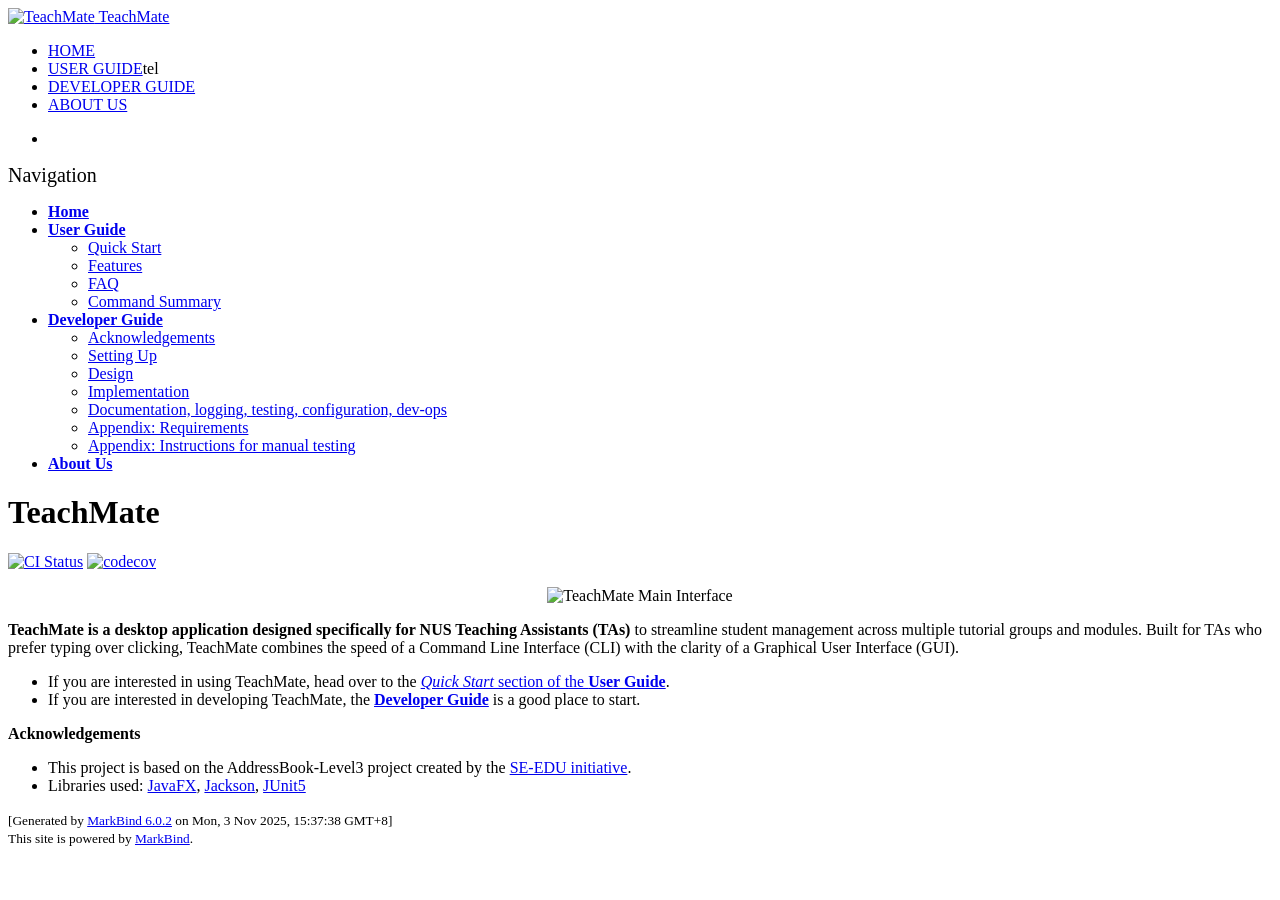
==== index.html @ dea648e4 "deploy: 213fd456de14f2086a02ad68d8ac7bf69eefdb68" ====
<!DOCTYPE html>
<html>
<head>
    <meta charset="utf-8">
    <meta http-equiv="X-UA-Compatible" content="IE=edge">
    <meta name="generator" content="MarkBind 6.0.2">
    <meta name="viewport" content="width=device-width, initial-scale=1"><title>Teachmate - AddressBook Level-3</title> <link rel="stylesheet" href="/tp/markbind/css/bootstrap.min.css"> <link rel="stylesheet" href="/tp/markbind/fontawesome/css/all.min.css"> <link rel="stylesheet" href="/tp/markbind/glyphicons/css/bootstrap-glyphicons.min.css"><link rel="stylesheet" href="/tp/markbind/css/codeblock-light.min.css"><link rel="stylesheet" href="/tp/markbind/css/markbind.min.css"><link rel="stylesheet" href="/tp/plugins/markbind-plugin-anchors/markbind-plugin-anchors.css"><link rel="stylesheet" href="/tp/plugins/markbind-plugin-tree/markbind-plugin-tree.css">
    
  <!-- Use head-top and head-bottom tags to insert content into the HTML <head> tag -->
  <link rel="stylesheet" href="/tp/stylesheets/main.css">
<link rel="icon" href="/tp/images/SeEduLogo.png"></head>
<script>
  const baseUrl = '/tp'
</script>
<body >
<div id="app"><!--[--><header sticky><div data-v-2dc82f13><nav class="navbar navbar-expand-md d-print-none navbar-dark bg-dark" data-v-2dc82f13><div class="container-fluid" data-v-2dc82f13><div class="navbar-left" data-v-2dc82f13><!--[--><a href="/tp/index.html" title="Home" class="navbar-brand"><img src="/tp/images/SeEduLogo.png" height="20" alt="TeachMate">
      TeachMate
    </a><!--]--></div><div class="navbar-default" data-v-2dc82f13><ul class="navbar-nav me-auto mt-2 mt-lg-0" data-v-2dc82f13><!--[--> <li><a highlight-on="exact" href="/tp/index.html" class="nav-link">HOME</a></li> <li><a highlight-on="sibling-or-child" href="/tp/UserGuide.html" class="nav-link">USER GUIDE</a>tel
    </li> <li><a highlight-on="sibling-or-child" href="/tp/DeveloperGuide.html" class="nav-link">DEVELOPER GUIDE</a></li> <li><a highlight-on="exact" href="/tp/AboutUs.html" class="nav-link">ABOUT US</a></li>  <!--]--></ul></div><ul class="navbar-nav navbar-right" data-v-2dc82f13><!--[--><li><a href="https://github.com/se-edu/addressbook-level3" target="_blank" class="nav-link" title="GitHub Repository"><span><span aria-hidden="true" class="fab fa-github"></span></span></a></li><!--]--></ul></div></nav><div style="display:none;" class="lower-navbar-container" data-v-2dc82f13><!--[--><!----><!----><!--]--></div></div></header> <div id="flex-body"><nav id="site-nav" data-v-6b1b63d2><!--[--><div class="site-nav-top"><div class="fw-bold mb-2" style="font-size:1.25rem;">Navigation</div></div> <div class="nav-component slim-scroll"><div class="site-nav-root"><!--[--><ul class="site-nav-list site-nav-list-root" data-v-6b1b63d2><!--[--><li><div class="site-nav-default-list-item site-nav-list-item-0" onclick="handleSiteNavClick(this)"><a href="/tp/index.html"><strong>Home</strong></a></div></li> <li><div class="site-nav-default-list-item site-nav-list-item-0" onclick="handleSiteNavClick(this)"><a href="/tp/UserGuide.html"><strong>User Guide</strong></a> <div class="site-nav-dropdown-btn-container"><i class="site-nav-dropdown-btn-icon site-nav-rotate-icon" onclick="handleSiteNavClick(this.parentNode.parentNode, false); event.stopPropagation();"><span class="glyphicon glyphicon-menu-down" aria-hidden="true"></span></i></div></div><ul class="site-nav-dropdown-container site-nav-dropdown-container-open site-nav-list"><li><div class="site-nav-default-list-item site-nav-list-item-1" onclick="handleSiteNavClick(this)"><a href="/tp/UserGuide.html#quick-start">Quick Start</a></div></li> <li><div class="site-nav-default-list-item site-nav-list-item-1" onclick="handleSiteNavClick(this)"><a href="/tp/UserGuide.html#features">Features</a></div></li> <li><div class="site-nav-default-list-item site-nav-list-item-1" onclick="handleSiteNavClick(this)"><a href="/tp/UserGuide.html#faq">FAQ</a></div></li> <li><div class="site-nav-default-list-item site-nav-list-item-1" onclick="handleSiteNavClick(this)"><a href="/tp/UserGuide.html#command-summary">Command Summary</a></div></li></ul></li> <li><div class="site-nav-default-list-item site-nav-list-item-0" onclick="handleSiteNavClick(this)"><a href="/tp/DeveloperGuide.html"><strong>Developer Guide</strong></a> <div class="site-nav-dropdown-btn-container"><i class="site-nav-dropdown-btn-icon site-nav-rotate-icon" onclick="handleSiteNavClick(this.parentNode.parentNode, false); event.stopPropagation();"><span class="glyphicon glyphicon-menu-down" aria-hidden="true"></span></i></div></div><ul class="site-nav-dropdown-container site-nav-dropdown-container-open site-nav-list"><li><div class="site-nav-default-list-item site-nav-list-item-1" onclick="handleSiteNavClick(this)"><a href="/tp/DeveloperGuide.html#acknowledgements">Acknowledgements</a></div></li> <li><div class="site-nav-default-list-item site-nav-list-item-1" onclick="handleSiteNavClick(this)"><a href="/tp/DeveloperGuide.html#setting-up-getting-started">Setting Up</a></div></li> <li><div class="site-nav-default-list-item site-nav-list-item-1" onclick="handleSiteNavClick(this)"><a href="/tp/DeveloperGuide.html#design">Design</a></div></li> <li><div class="site-nav-default-list-item site-nav-list-item-1" onclick="handleSiteNavClick(this)"><a href="/tp/DeveloperGuide.html#implementation">Implementation</a></div></li> <li><div class="site-nav-default-list-item site-nav-list-item-1" onclick="handleSiteNavClick(this)"><a href="/tp/DeveloperGuide.html#documentation-logging-testing-configuration-dev-ops">Documentation, logging, testing, configuration, dev-ops</a></div></li> <li><div class="site-nav-default-list-item site-nav-list-item-1" onclick="handleSiteNavClick(this)"><a href="/tp/DeveloperGuide.html#appendix-requirements">Appendix: Requirements</a></div></li> <li><div class="site-nav-default-list-item site-nav-list-item-1" onclick="handleSiteNavClick(this)"><a href="/tp/DeveloperGuide.html#appendix-instructions-for-manual-testing">Appendix: Instructions for manual testing</a></div></li></ul></li> <li><div class="site-nav-default-list-item site-nav-list-item-0" onclick="handleSiteNavClick(this)"><a href="/tp/AboutUs.html"><strong>About Us</strong></a></div></li><!--]--><!--v-if--></ul><!--]--></div></div><!--]--><!--v-if--></nav> <div id="content-wrapper"><h1 id="teachmate">TeachMate<a class="fa fa-anchor" href="#teachmate" onclick="event.stopPropagation()"></a></h1> <p><a href="https://github.com/AY2526S1-CS2103T-F11-3/tp/actions"><img src="https://github.com/AY2526S1-CS2103T-F11-3/tp/workflows/Java%20CI/badge.svg" alt="CI Status" class="img-fluid"></a> <a href="https://codecov.io/gh/AY2526S1-CS2103T-F11-3/tp"><img src="https://codecov.io/gh/AY2526S1-CS2103T-F11-3/tp/branch/master/graph/badge.svg" alt="codecov" class="img-fluid"></a></p> <p align="center"><img src="/tp/images/tp_home.png" alt="TeachMate Main Interface" width="600"></p> <p><strong>TeachMate is a desktop application designed specifically for NUS Teaching Assistants (TAs)</strong> to streamline student management across multiple tutorial groups and modules. Built for TAs who prefer typing over clicking, TeachMate combines the speed of a Command Line Interface (CLI) with the clarity of a Graphical User Interface (GUI).</p> <ul><li>If you are interested in using TeachMate, head over to the <a href="/tp/UserGuide.html#quick-start"><em>Quick Start</em> section of the <strong>User Guide</strong></a>.</li> <li>If you are interested in developing TeachMate, the <a href="/tp/DeveloperGuide.html"><strong>Developer Guide</strong></a> is a good place to start.</li></ul> <p><strong>Acknowledgements</strong></p> <ul><li>This project is based on the AddressBook-Level3 project created by the <a href="https://se-education.org">SE-EDU initiative</a>.</li> <li>Libraries used: <a href="https://openjfx.io/">JavaFX</a>, <a href="https://github.com/FasterXML/jackson">Jackson</a>, <a href="https://github.com/junit-team/junit5">JUnit5</a></li></ul></div> <nav id="page-nav" data-v-6b1b63d2><!--[--><div class="nav-component slim-scroll"></div><!--]--><!--v-if--></nav> <div class="scroll-top-button fa-lg d-print-none" style="display:none;bottom:2%;right:2%;position:fixed;" aria-hidden="true"><!--[--><i class="fas fa-arrow-circle-up"></i><!--]--></div></div> <footer><div class="text-center"><small>[Generated by <a href="https://markbind.org/">MarkBind 6.0.2</a> on Mon, 3 Nov 2025, 15:37:38 GMT+8]</small><br> <small>This site is powered by <a href="https://markbind.org/">MarkBind</a>.</small></div></footer><!--]--></div>
</body><script src="/tp/markbind/js/bootstrap-utility.min.js"></script>
<script src="/tp/markbind/js/polyfill.min.js"></script>
<script src="/tp/markbind/js/vue.global.prod.min.js"></script>
<script src="/tp/markbind/js/markbind.min.js"></script>
<script src="index.page-vue-render.js"></script>
<script>
  MarkBind.setupWithSearch()
</script>
    
  <!-- Add any custom JavaScript here if needed -->

</html>
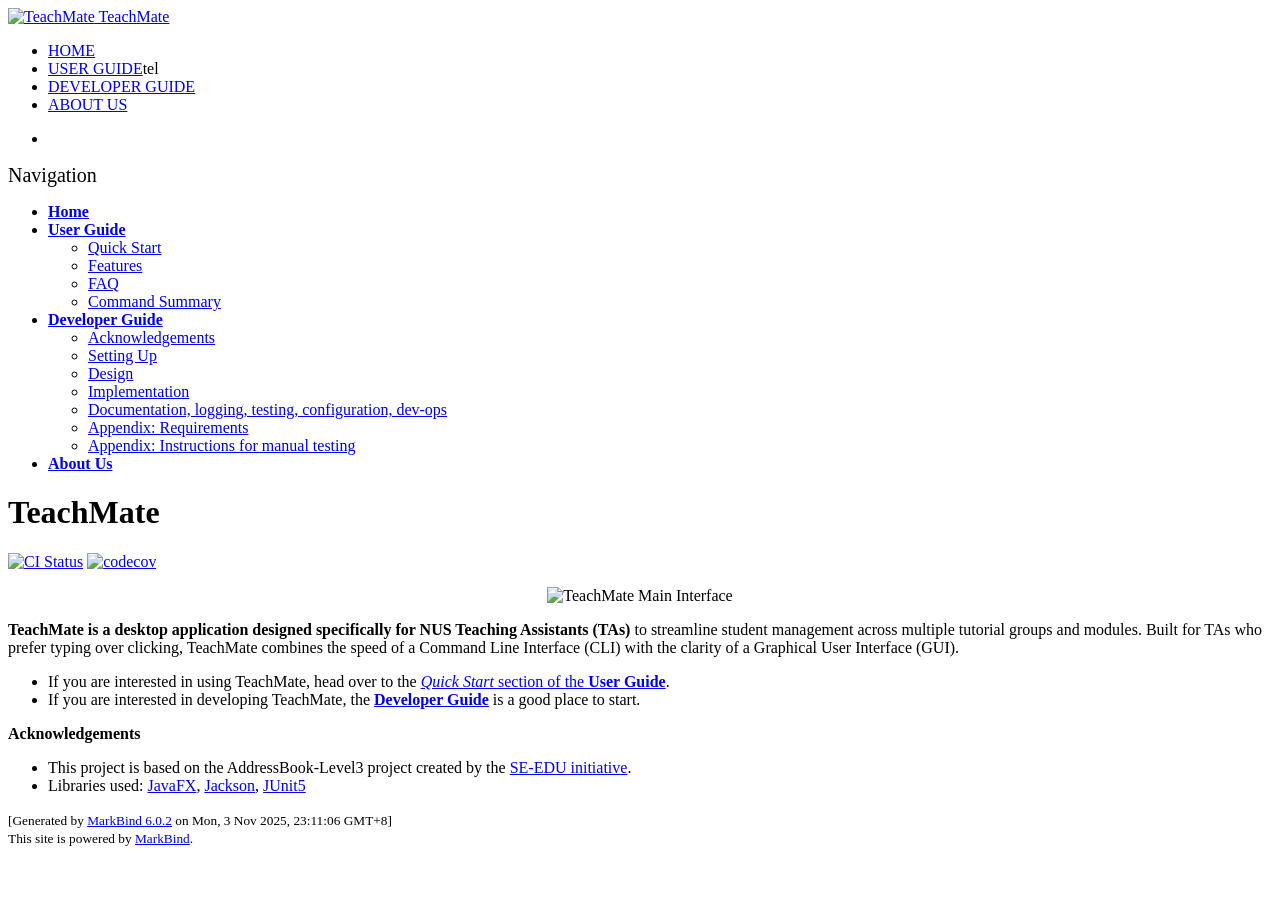
==== commit 5776fa88: "deploy: daa6a279b7c49f04a48c48f0fefae28905fd1b6d" ====
--- a/index.html
+++ b/index.html
@@ -16,7 +16,7 @@
 <div id="app"><!--[--><header sticky><div data-v-2dc82f13><nav class="navbar navbar-expand-md d-print-none navbar-dark bg-dark" data-v-2dc82f13><div class="container-fluid" data-v-2dc82f13><div class="navbar-left" data-v-2dc82f13><!--[--><a href="/tp/index.html" title="Home" class="navbar-brand"><img src="/tp/images/SeEduLogo.png" height="20" alt="TeachMate">
       TeachMate
     </a><!--]--></div><div class="navbar-default" data-v-2dc82f13><ul class="navbar-nav me-auto mt-2 mt-lg-0" data-v-2dc82f13><!--[--> <li><a highlight-on="exact" href="/tp/index.html" class="nav-link">HOME</a></li> <li><a highlight-on="sibling-or-child" href="/tp/UserGuide.html" class="nav-link">USER GUIDE</a>tel
-    </li> <li><a highlight-on="sibling-or-child" href="/tp/DeveloperGuide.html" class="nav-link">DEVELOPER GUIDE</a></li> <li><a highlight-on="exact" href="/tp/AboutUs.html" class="nav-link">ABOUT US</a></li>  <!--]--></ul></div><ul class="navbar-nav navbar-right" data-v-2dc82f13><!--[--><li><a href="https://github.com/se-edu/addressbook-level3" target="_blank" class="nav-link" title="GitHub Repository"><span><span aria-hidden="true" class="fab fa-github"></span></span></a></li><!--]--></ul></div></nav><div style="display:none;" class="lower-navbar-container" data-v-2dc82f13><!--[--><!----><!----><!--]--></div></div></header> <div id="flex-body"><nav id="site-nav" data-v-6b1b63d2><!--[--><div class="site-nav-top"><div class="fw-bold mb-2" style="font-size:1.25rem;">Navigation</div></div> <div class="nav-component slim-scroll"><div class="site-nav-root"><!--[--><ul class="site-nav-list site-nav-list-root" data-v-6b1b63d2><!--[--><li><div class="site-nav-default-list-item site-nav-list-item-0" onclick="handleSiteNavClick(this)"><a href="/tp/index.html"><strong>Home</strong></a></div></li> <li><div class="site-nav-default-list-item site-nav-list-item-0" onclick="handleSiteNavClick(this)"><a href="/tp/UserGuide.html"><strong>User Guide</strong></a> <div class="site-nav-dropdown-btn-container"><i class="site-nav-dropdown-btn-icon site-nav-rotate-icon" onclick="handleSiteNavClick(this.parentNode.parentNode, false); event.stopPropagation();"><span class="glyphicon glyphicon-menu-down" aria-hidden="true"></span></i></div></div><ul class="site-nav-dropdown-container site-nav-dropdown-container-open site-nav-list"><li><div class="site-nav-default-list-item site-nav-list-item-1" onclick="handleSiteNavClick(this)"><a href="/tp/UserGuide.html#quick-start">Quick Start</a></div></li> <li><div class="site-nav-default-list-item site-nav-list-item-1" onclick="handleSiteNavClick(this)"><a href="/tp/UserGuide.html#features">Features</a></div></li> <li><div class="site-nav-default-list-item site-nav-list-item-1" onclick="handleSiteNavClick(this)"><a href="/tp/UserGuide.html#faq">FAQ</a></div></li> <li><div class="site-nav-default-list-item site-nav-list-item-1" onclick="handleSiteNavClick(this)"><a href="/tp/UserGuide.html#command-summary">Command Summary</a></div></li></ul></li> <li><div class="site-nav-default-list-item site-nav-list-item-0" onclick="handleSiteNavClick(this)"><a href="/tp/DeveloperGuide.html"><strong>Developer Guide</strong></a> <div class="site-nav-dropdown-btn-container"><i class="site-nav-dropdown-btn-icon site-nav-rotate-icon" onclick="handleSiteNavClick(this.parentNode.parentNode, false); event.stopPropagation();"><span class="glyphicon glyphicon-menu-down" aria-hidden="true"></span></i></div></div><ul class="site-nav-dropdown-container site-nav-dropdown-container-open site-nav-list"><li><div class="site-nav-default-list-item site-nav-list-item-1" onclick="handleSiteNavClick(this)"><a href="/tp/DeveloperGuide.html#acknowledgements">Acknowledgements</a></div></li> <li><div class="site-nav-default-list-item site-nav-list-item-1" onclick="handleSiteNavClick(this)"><a href="/tp/DeveloperGuide.html#setting-up-getting-started">Setting Up</a></div></li> <li><div class="site-nav-default-list-item site-nav-list-item-1" onclick="handleSiteNavClick(this)"><a href="/tp/DeveloperGuide.html#design">Design</a></div></li> <li><div class="site-nav-default-list-item site-nav-list-item-1" onclick="handleSiteNavClick(this)"><a href="/tp/DeveloperGuide.html#implementation">Implementation</a></div></li> <li><div class="site-nav-default-list-item site-nav-list-item-1" onclick="handleSiteNavClick(this)"><a href="/tp/DeveloperGuide.html#documentation-logging-testing-configuration-dev-ops">Documentation, logging, testing, configuration, dev-ops</a></div></li> <li><div class="site-nav-default-list-item site-nav-list-item-1" onclick="handleSiteNavClick(this)"><a href="/tp/DeveloperGuide.html#appendix-requirements">Appendix: Requirements</a></div></li> <li><div class="site-nav-default-list-item site-nav-list-item-1" onclick="handleSiteNavClick(this)"><a href="/tp/DeveloperGuide.html#appendix-instructions-for-manual-testing">Appendix: Instructions for manual testing</a></div></li></ul></li> <li><div class="site-nav-default-list-item site-nav-list-item-0" onclick="handleSiteNavClick(this)"><a href="/tp/AboutUs.html"><strong>About Us</strong></a></div></li><!--]--><!--v-if--></ul><!--]--></div></div><!--]--><!--v-if--></nav> <div id="content-wrapper"><h1 id="teachmate">TeachMate<a class="fa fa-anchor" href="#teachmate" onclick="event.stopPropagation()"></a></h1> <p><a href="https://github.com/AY2526S1-CS2103T-F11-3/tp/actions"><img src="https://github.com/AY2526S1-CS2103T-F11-3/tp/workflows/Java%20CI/badge.svg" alt="CI Status" class="img-fluid"></a> <a href="https://codecov.io/gh/AY2526S1-CS2103T-F11-3/tp"><img src="https://codecov.io/gh/AY2526S1-CS2103T-F11-3/tp/branch/master/graph/badge.svg" alt="codecov" class="img-fluid"></a></p> <p align="center"><img src="/tp/images/tp_home.png" alt="TeachMate Main Interface" width="600"></p> <p><strong>TeachMate is a desktop application designed specifically for NUS Teaching Assistants (TAs)</strong> to streamline student management across multiple tutorial groups and modules. Built for TAs who prefer typing over clicking, TeachMate combines the speed of a Command Line Interface (CLI) with the clarity of a Graphical User Interface (GUI).</p> <ul><li>If you are interested in using TeachMate, head over to the <a href="/tp/UserGuide.html#quick-start"><em>Quick Start</em> section of the <strong>User Guide</strong></a>.</li> <li>If you are interested in developing TeachMate, the <a href="/tp/DeveloperGuide.html"><strong>Developer Guide</strong></a> is a good place to start.</li></ul> <p><strong>Acknowledgements</strong></p> <ul><li>This project is based on the AddressBook-Level3 project created by the <a href="https://se-education.org">SE-EDU initiative</a>.</li> <li>Libraries used: <a href="https://openjfx.io/">JavaFX</a>, <a href="https://github.com/FasterXML/jackson">Jackson</a>, <a href="https://github.com/junit-team/junit5">JUnit5</a></li></ul></div> <nav id="page-nav" data-v-6b1b63d2><!--[--><div class="nav-component slim-scroll"></div><!--]--><!--v-if--></nav> <div class="scroll-top-button fa-lg d-print-none" style="display:none;bottom:2%;right:2%;position:fixed;" aria-hidden="true"><!--[--><i class="fas fa-arrow-circle-up"></i><!--]--></div></div> <footer><div class="text-center"><small>[Generated by <a href="https://markbind.org/">MarkBind 6.0.2</a> on Mon, 3 Nov 2025, 15:37:38 GMT+8]</small><br> <small>This site is powered by <a href="https://markbind.org/">MarkBind</a>.</small></div></footer><!--]--></div>
+    </li> <li><a highlight-on="sibling-or-child" href="/tp/DeveloperGuide.html" class="nav-link">DEVELOPER GUIDE</a></li> <li><a highlight-on="exact" href="/tp/AboutUs.html" class="nav-link">ABOUT US</a></li>  <!--]--></ul></div><ul class="navbar-nav navbar-right" data-v-2dc82f13><!--[--><li><a href="https://github.com/se-edu/addressbook-level3" target="_blank" class="nav-link" title="GitHub Repository"><span><span aria-hidden="true" class="fab fa-github"></span></span></a></li><!--]--></ul></div></nav><div style="display:none;" class="lower-navbar-container" data-v-2dc82f13><!--[--><!----><!----><!--]--></div></div></header> <div id="flex-body"><nav id="site-nav" data-v-6b1b63d2><!--[--><div class="site-nav-top"><div class="fw-bold mb-2" style="font-size:1.25rem;">Navigation</div></div> <div class="nav-component slim-scroll"><div class="site-nav-root"><!--[--><ul class="site-nav-list site-nav-list-root" data-v-6b1b63d2><!--[--><li><div class="site-nav-default-list-item site-nav-list-item-0" onclick="handleSiteNavClick(this)"><a href="/tp/index.html"><strong>Home</strong></a></div></li> <li><div class="site-nav-default-list-item site-nav-list-item-0" onclick="handleSiteNavClick(this)"><a href="/tp/UserGuide.html"><strong>User Guide</strong></a> <div class="site-nav-dropdown-btn-container"><i class="site-nav-dropdown-btn-icon site-nav-rotate-icon" onclick="handleSiteNavClick(this.parentNode.parentNode, false); event.stopPropagation();"><span class="glyphicon glyphicon-menu-down" aria-hidden="true"></span></i></div></div><ul class="site-nav-dropdown-container site-nav-dropdown-container-open site-nav-list"><li><div class="site-nav-default-list-item site-nav-list-item-1" onclick="handleSiteNavClick(this)"><a href="/tp/UserGuide.html#quick-start">Quick Start</a></div></li> <li><div class="site-nav-default-list-item site-nav-list-item-1" onclick="handleSiteNavClick(this)"><a href="/tp/UserGuide.html#features">Features</a></div></li> <li><div class="site-nav-default-list-item site-nav-list-item-1" onclick="handleSiteNavClick(this)"><a href="/tp/UserGuide.html#faq">FAQ</a></div></li> <li><div class="site-nav-default-list-item site-nav-list-item-1" onclick="handleSiteNavClick(this)"><a href="/tp/UserGuide.html#command-summary">Command Summary</a></div></li></ul></li> <li><div class="site-nav-default-list-item site-nav-list-item-0" onclick="handleSiteNavClick(this)"><a href="/tp/DeveloperGuide.html"><strong>Developer Guide</strong></a> <div class="site-nav-dropdown-btn-container"><i class="site-nav-dropdown-btn-icon site-nav-rotate-icon" onclick="handleSiteNavClick(this.parentNode.parentNode, false); event.stopPropagation();"><span class="glyphicon glyphicon-menu-down" aria-hidden="true"></span></i></div></div><ul class="site-nav-dropdown-container site-nav-dropdown-container-open site-nav-list"><li><div class="site-nav-default-list-item site-nav-list-item-1" onclick="handleSiteNavClick(this)"><a href="/tp/DeveloperGuide.html#acknowledgements">Acknowledgements</a></div></li> <li><div class="site-nav-default-list-item site-nav-list-item-1" onclick="handleSiteNavClick(this)"><a href="/tp/DeveloperGuide.html#setting-up-getting-started">Setting Up</a></div></li> <li><div class="site-nav-default-list-item site-nav-list-item-1" onclick="handleSiteNavClick(this)"><a href="/tp/DeveloperGuide.html#design">Design</a></div></li> <li><div class="site-nav-default-list-item site-nav-list-item-1" onclick="handleSiteNavClick(this)"><a href="/tp/DeveloperGuide.html#implementation">Implementation</a></div></li> <li><div class="site-nav-default-list-item site-nav-list-item-1" onclick="handleSiteNavClick(this)"><a href="/tp/DeveloperGuide.html#documentation-logging-testing-configuration-dev-ops">Documentation, logging, testing, configuration, dev-ops</a></div></li> <li><div class="site-nav-default-list-item site-nav-list-item-1" onclick="handleSiteNavClick(this)"><a href="/tp/DeveloperGuide.html#appendix-requirements">Appendix: Requirements</a></div></li> <li><div class="site-nav-default-list-item site-nav-list-item-1" onclick="handleSiteNavClick(this)"><a href="/tp/DeveloperGuide.html#appendix-instructions-for-manual-testing">Appendix: Instructions for manual testing</a></div></li></ul></li> <li><div class="site-nav-default-list-item site-nav-list-item-0" onclick="handleSiteNavClick(this)"><a href="/tp/AboutUs.html"><strong>About Us</strong></a></div></li><!--]--><!--v-if--></ul><!--]--></div></div><!--]--><!--v-if--></nav> <div id="content-wrapper"><h1 id="teachmate">TeachMate<a class="fa fa-anchor" href="#teachmate" onclick="event.stopPropagation()"></a></h1> <p><a href="https://github.com/AY2526S1-CS2103T-F11-3/tp/actions"><img src="https://github.com/AY2526S1-CS2103T-F11-3/tp/workflows/Java%20CI/badge.svg" alt="CI Status" class="img-fluid"></a> <a href="https://codecov.io/gh/AY2526S1-CS2103T-F11-3/tp"><img src="https://codecov.io/gh/AY2526S1-CS2103T-F11-3/tp/branch/master/graph/badge.svg" alt="codecov" class="img-fluid"></a></p> <p align="center"><img src="/tp/images/tp_home.png" alt="TeachMate Main Interface" width="600"></p> <p><strong>TeachMate is a desktop application designed specifically for NUS Teaching Assistants (TAs)</strong> to streamline student management across multiple tutorial groups and modules. Built for TAs who prefer typing over clicking, TeachMate combines the speed of a Command Line Interface (CLI) with the clarity of a Graphical User Interface (GUI).</p> <ul><li>If you are interested in using TeachMate, head over to the <a href="/tp/UserGuide.html#quick-start"><em>Quick Start</em> section of the <strong>User Guide</strong></a>.</li> <li>If you are interested in developing TeachMate, the <a href="/tp/DeveloperGuide.html"><strong>Developer Guide</strong></a> is a good place to start.</li></ul> <p><strong>Acknowledgements</strong></p> <ul><li>This project is based on the AddressBook-Level3 project created by the <a href="https://se-education.org">SE-EDU initiative</a>.</li> <li>Libraries used: <a href="https://openjfx.io/">JavaFX</a>, <a href="https://github.com/FasterXML/jackson">Jackson</a>, <a href="https://github.com/junit-team/junit5">JUnit5</a></li></ul></div> <nav id="page-nav" data-v-6b1b63d2><!--[--><div class="nav-component slim-scroll"></div><!--]--><!--v-if--></nav> <div class="scroll-top-button fa-lg d-print-none" style="display:none;bottom:2%;right:2%;position:fixed;" aria-hidden="true"><!--[--><i class="fas fa-arrow-circle-up"></i><!--]--></div></div> <footer><div class="text-center"><small>[Generated by <a href="https://markbind.org/">MarkBind 6.0.2</a> on Mon, 3 Nov 2025, 23:11:06 GMT+8]</small><br> <small>This site is powered by <a href="https://markbind.org/">MarkBind</a>.</small></div></footer><!--]--></div>
 </body><script src="/tp/markbind/js/bootstrap-utility.min.js"></script>
 <script src="/tp/markbind/js/polyfill.min.js"></script>
 <script src="/tp/markbind/js/vue.global.prod.min.js"></script>
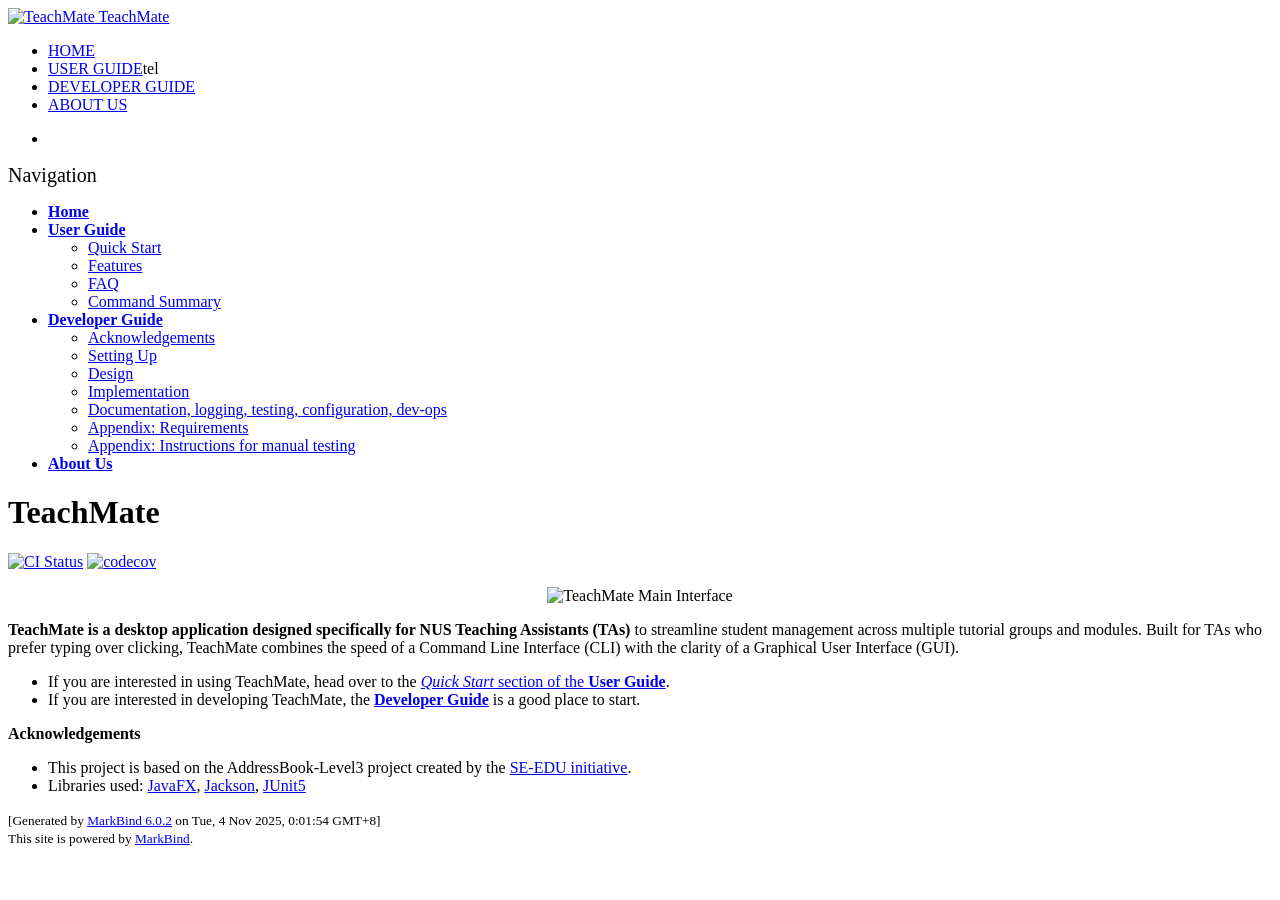
==== commit c77d8d49: "deploy: 2a2e0c485c9810a49cc44b2d30dd892387be4db1" ====
--- a/index.html
+++ b/index.html
@@ -16,7 +16,7 @@
 <div id="app"><!--[--><header sticky><div data-v-2dc82f13><nav class="navbar navbar-expand-md d-print-none navbar-dark bg-dark" data-v-2dc82f13><div class="container-fluid" data-v-2dc82f13><div class="navbar-left" data-v-2dc82f13><!--[--><a href="/tp/index.html" title="Home" class="navbar-brand"><img src="/tp/images/SeEduLogo.png" height="20" alt="TeachMate">
       TeachMate
     </a><!--]--></div><div class="navbar-default" data-v-2dc82f13><ul class="navbar-nav me-auto mt-2 mt-lg-0" data-v-2dc82f13><!--[--> <li><a highlight-on="exact" href="/tp/index.html" class="nav-link">HOME</a></li> <li><a highlight-on="sibling-or-child" href="/tp/UserGuide.html" class="nav-link">USER GUIDE</a>tel
-    </li> <li><a highlight-on="sibling-or-child" href="/tp/DeveloperGuide.html" class="nav-link">DEVELOPER GUIDE</a></li> <li><a highlight-on="exact" href="/tp/AboutUs.html" class="nav-link">ABOUT US</a></li>  <!--]--></ul></div><ul class="navbar-nav navbar-right" data-v-2dc82f13><!--[--><li><a href="https://github.com/se-edu/addressbook-level3" target="_blank" class="nav-link" title="GitHub Repository"><span><span aria-hidden="true" class="fab fa-github"></span></span></a></li><!--]--></ul></div></nav><div style="display:none;" class="lower-navbar-container" data-v-2dc82f13><!--[--><!----><!----><!--]--></div></div></header> <div id="flex-body"><nav id="site-nav" data-v-6b1b63d2><!--[--><div class="site-nav-top"><div class="fw-bold mb-2" style="font-size:1.25rem;">Navigation</div></div> <div class="nav-component slim-scroll"><div class="site-nav-root"><!--[--><ul class="site-nav-list site-nav-list-root" data-v-6b1b63d2><!--[--><li><div class="site-nav-default-list-item site-nav-list-item-0" onclick="handleSiteNavClick(this)"><a href="/tp/index.html"><strong>Home</strong></a></div></li> <li><div class="site-nav-default-list-item site-nav-list-item-0" onclick="handleSiteNavClick(this)"><a href="/tp/UserGuide.html"><strong>User Guide</strong></a> <div class="site-nav-dropdown-btn-container"><i class="site-nav-dropdown-btn-icon site-nav-rotate-icon" onclick="handleSiteNavClick(this.parentNode.parentNode, false); event.stopPropagation();"><span class="glyphicon glyphicon-menu-down" aria-hidden="true"></span></i></div></div><ul class="site-nav-dropdown-container site-nav-dropdown-container-open site-nav-list"><li><div class="site-nav-default-list-item site-nav-list-item-1" onclick="handleSiteNavClick(this)"><a href="/tp/UserGuide.html#quick-start">Quick Start</a></div></li> <li><div class="site-nav-default-list-item site-nav-list-item-1" onclick="handleSiteNavClick(this)"><a href="/tp/UserGuide.html#features">Features</a></div></li> <li><div class="site-nav-default-list-item site-nav-list-item-1" onclick="handleSiteNavClick(this)"><a href="/tp/UserGuide.html#faq">FAQ</a></div></li> <li><div class="site-nav-default-list-item site-nav-list-item-1" onclick="handleSiteNavClick(this)"><a href="/tp/UserGuide.html#command-summary">Command Summary</a></div></li></ul></li> <li><div class="site-nav-default-list-item site-nav-list-item-0" onclick="handleSiteNavClick(this)"><a href="/tp/DeveloperGuide.html"><strong>Developer Guide</strong></a> <div class="site-nav-dropdown-btn-container"><i class="site-nav-dropdown-btn-icon site-nav-rotate-icon" onclick="handleSiteNavClick(this.parentNode.parentNode, false); event.stopPropagation();"><span class="glyphicon glyphicon-menu-down" aria-hidden="true"></span></i></div></div><ul class="site-nav-dropdown-container site-nav-dropdown-container-open site-nav-list"><li><div class="site-nav-default-list-item site-nav-list-item-1" onclick="handleSiteNavClick(this)"><a href="/tp/DeveloperGuide.html#acknowledgements">Acknowledgements</a></div></li> <li><div class="site-nav-default-list-item site-nav-list-item-1" onclick="handleSiteNavClick(this)"><a href="/tp/DeveloperGuide.html#setting-up-getting-started">Setting Up</a></div></li> <li><div class="site-nav-default-list-item site-nav-list-item-1" onclick="handleSiteNavClick(this)"><a href="/tp/DeveloperGuide.html#design">Design</a></div></li> <li><div class="site-nav-default-list-item site-nav-list-item-1" onclick="handleSiteNavClick(this)"><a href="/tp/DeveloperGuide.html#implementation">Implementation</a></div></li> <li><div class="site-nav-default-list-item site-nav-list-item-1" onclick="handleSiteNavClick(this)"><a href="/tp/DeveloperGuide.html#documentation-logging-testing-configuration-dev-ops">Documentation, logging, testing, configuration, dev-ops</a></div></li> <li><div class="site-nav-default-list-item site-nav-list-item-1" onclick="handleSiteNavClick(this)"><a href="/tp/DeveloperGuide.html#appendix-requirements">Appendix: Requirements</a></div></li> <li><div class="site-nav-default-list-item site-nav-list-item-1" onclick="handleSiteNavClick(this)"><a href="/tp/DeveloperGuide.html#appendix-instructions-for-manual-testing">Appendix: Instructions for manual testing</a></div></li></ul></li> <li><div class="site-nav-default-list-item site-nav-list-item-0" onclick="handleSiteNavClick(this)"><a href="/tp/AboutUs.html"><strong>About Us</strong></a></div></li><!--]--><!--v-if--></ul><!--]--></div></div><!--]--><!--v-if--></nav> <div id="content-wrapper"><h1 id="teachmate">TeachMate<a class="fa fa-anchor" href="#teachmate" onclick="event.stopPropagation()"></a></h1> <p><a href="https://github.com/AY2526S1-CS2103T-F11-3/tp/actions"><img src="https://github.com/AY2526S1-CS2103T-F11-3/tp/workflows/Java%20CI/badge.svg" alt="CI Status" class="img-fluid"></a> <a href="https://codecov.io/gh/AY2526S1-CS2103T-F11-3/tp"><img src="https://codecov.io/gh/AY2526S1-CS2103T-F11-3/tp/branch/master/graph/badge.svg" alt="codecov" class="img-fluid"></a></p> <p align="center"><img src="/tp/images/tp_home.png" alt="TeachMate Main Interface" width="600"></p> <p><strong>TeachMate is a desktop application designed specifically for NUS Teaching Assistants (TAs)</strong> to streamline student management across multiple tutorial groups and modules. Built for TAs who prefer typing over clicking, TeachMate combines the speed of a Command Line Interface (CLI) with the clarity of a Graphical User Interface (GUI).</p> <ul><li>If you are interested in using TeachMate, head over to the <a href="/tp/UserGuide.html#quick-start"><em>Quick Start</em> section of the <strong>User Guide</strong></a>.</li> <li>If you are interested in developing TeachMate, the <a href="/tp/DeveloperGuide.html"><strong>Developer Guide</strong></a> is a good place to start.</li></ul> <p><strong>Acknowledgements</strong></p> <ul><li>This project is based on the AddressBook-Level3 project created by the <a href="https://se-education.org">SE-EDU initiative</a>.</li> <li>Libraries used: <a href="https://openjfx.io/">JavaFX</a>, <a href="https://github.com/FasterXML/jackson">Jackson</a>, <a href="https://github.com/junit-team/junit5">JUnit5</a></li></ul></div> <nav id="page-nav" data-v-6b1b63d2><!--[--><div class="nav-component slim-scroll"></div><!--]--><!--v-if--></nav> <div class="scroll-top-button fa-lg d-print-none" style="display:none;bottom:2%;right:2%;position:fixed;" aria-hidden="true"><!--[--><i class="fas fa-arrow-circle-up"></i><!--]--></div></div> <footer><div class="text-center"><small>[Generated by <a href="https://markbind.org/">MarkBind 6.0.2</a> on Mon, 3 Nov 2025, 23:11:06 GMT+8]</small><br> <small>This site is powered by <a href="https://markbind.org/">MarkBind</a>.</small></div></footer><!--]--></div>
+    </li> <li><a highlight-on="sibling-or-child" href="/tp/DeveloperGuide.html" class="nav-link">DEVELOPER GUIDE</a></li> <li><a highlight-on="exact" href="/tp/AboutUs.html" class="nav-link">ABOUT US</a></li>  <!--]--></ul></div><ul class="navbar-nav navbar-right" data-v-2dc82f13><!--[--><li><a href="https://github.com/se-edu/addressbook-level3" target="_blank" class="nav-link" title="GitHub Repository"><span><span aria-hidden="true" class="fab fa-github"></span></span></a></li><!--]--></ul></div></nav><div style="display:none;" class="lower-navbar-container" data-v-2dc82f13><!--[--><!----><!----><!--]--></div></div></header> <div id="flex-body"><nav id="site-nav" data-v-6b1b63d2><!--[--><div class="site-nav-top"><div class="fw-bold mb-2" style="font-size:1.25rem;">Navigation</div></div> <div class="nav-component slim-scroll"><div class="site-nav-root"><!--[--><ul class="site-nav-list site-nav-list-root" data-v-6b1b63d2><!--[--><li><div class="site-nav-default-list-item site-nav-list-item-0" onclick="handleSiteNavClick(this)"><a href="/tp/index.html"><strong>Home</strong></a></div></li> <li><div class="site-nav-default-list-item site-nav-list-item-0" onclick="handleSiteNavClick(this)"><a href="/tp/UserGuide.html"><strong>User Guide</strong></a> <div class="site-nav-dropdown-btn-container"><i class="site-nav-dropdown-btn-icon site-nav-rotate-icon" onclick="handleSiteNavClick(this.parentNode.parentNode, false); event.stopPropagation();"><span class="glyphicon glyphicon-menu-down" aria-hidden="true"></span></i></div></div><ul class="site-nav-dropdown-container site-nav-dropdown-container-open site-nav-list"><li><div class="site-nav-default-list-item site-nav-list-item-1" onclick="handleSiteNavClick(this)"><a href="/tp/UserGuide.html#quick-start">Quick Start</a></div></li> <li><div class="site-nav-default-list-item site-nav-list-item-1" onclick="handleSiteNavClick(this)"><a href="/tp/UserGuide.html#features">Features</a></div></li> <li><div class="site-nav-default-list-item site-nav-list-item-1" onclick="handleSiteNavClick(this)"><a href="/tp/UserGuide.html#faq">FAQ</a></div></li> <li><div class="site-nav-default-list-item site-nav-list-item-1" onclick="handleSiteNavClick(this)"><a href="/tp/UserGuide.html#command-summary">Command Summary</a></div></li></ul></li> <li><div class="site-nav-default-list-item site-nav-list-item-0" onclick="handleSiteNavClick(this)"><a href="/tp/DeveloperGuide.html"><strong>Developer Guide</strong></a> <div class="site-nav-dropdown-btn-container"><i class="site-nav-dropdown-btn-icon site-nav-rotate-icon" onclick="handleSiteNavClick(this.parentNode.parentNode, false); event.stopPropagation();"><span class="glyphicon glyphicon-menu-down" aria-hidden="true"></span></i></div></div><ul class="site-nav-dropdown-container site-nav-dropdown-container-open site-nav-list"><li><div class="site-nav-default-list-item site-nav-list-item-1" onclick="handleSiteNavClick(this)"><a href="/tp/DeveloperGuide.html#acknowledgements">Acknowledgements</a></div></li> <li><div class="site-nav-default-list-item site-nav-list-item-1" onclick="handleSiteNavClick(this)"><a href="/tp/DeveloperGuide.html#setting-up-getting-started">Setting Up</a></div></li> <li><div class="site-nav-default-list-item site-nav-list-item-1" onclick="handleSiteNavClick(this)"><a href="/tp/DeveloperGuide.html#design">Design</a></div></li> <li><div class="site-nav-default-list-item site-nav-list-item-1" onclick="handleSiteNavClick(this)"><a href="/tp/DeveloperGuide.html#implementation">Implementation</a></div></li> <li><div class="site-nav-default-list-item site-nav-list-item-1" onclick="handleSiteNavClick(this)"><a href="/tp/DeveloperGuide.html#documentation-logging-testing-configuration-dev-ops">Documentation, logging, testing, configuration, dev-ops</a></div></li> <li><div class="site-nav-default-list-item site-nav-list-item-1" onclick="handleSiteNavClick(this)"><a href="/tp/DeveloperGuide.html#appendix-requirements">Appendix: Requirements</a></div></li> <li><div class="site-nav-default-list-item site-nav-list-item-1" onclick="handleSiteNavClick(this)"><a href="/tp/DeveloperGuide.html#appendix-instructions-for-manual-testing">Appendix: Instructions for manual testing</a></div></li></ul></li> <li><div class="site-nav-default-list-item site-nav-list-item-0" onclick="handleSiteNavClick(this)"><a href="/tp/AboutUs.html"><strong>About Us</strong></a></div></li><!--]--><!--v-if--></ul><!--]--></div></div><!--]--><!--v-if--></nav> <div id="content-wrapper"><h1 id="teachmate">TeachMate<a class="fa fa-anchor" href="#teachmate" onclick="event.stopPropagation()"></a></h1> <p><a href="https://github.com/AY2526S1-CS2103T-F11-3/tp/actions"><img src="https://github.com/AY2526S1-CS2103T-F11-3/tp/workflows/Java%20CI/badge.svg" alt="CI Status" class="img-fluid"></a> <a href="https://codecov.io/gh/AY2526S1-CS2103T-F11-3/tp"><img src="https://codecov.io/gh/AY2526S1-CS2103T-F11-3/tp/branch/master/graph/badge.svg" alt="codecov" class="img-fluid"></a></p> <p align="center"><img src="/tp/images/tp_home.png" alt="TeachMate Main Interface" width="600"></p> <p><strong>TeachMate is a desktop application designed specifically for NUS Teaching Assistants (TAs)</strong> to streamline student management across multiple tutorial groups and modules. Built for TAs who prefer typing over clicking, TeachMate combines the speed of a Command Line Interface (CLI) with the clarity of a Graphical User Interface (GUI).</p> <ul><li>If you are interested in using TeachMate, head over to the <a href="/tp/UserGuide.html#quick-start"><em>Quick Start</em> section of the <strong>User Guide</strong></a>.</li> <li>If you are interested in developing TeachMate, the <a href="/tp/DeveloperGuide.html"><strong>Developer Guide</strong></a> is a good place to start.</li></ul> <p><strong>Acknowledgements</strong></p> <ul><li>This project is based on the AddressBook-Level3 project created by the <a href="https://se-education.org">SE-EDU initiative</a>.</li> <li>Libraries used: <a href="https://openjfx.io/">JavaFX</a>, <a href="https://github.com/FasterXML/jackson">Jackson</a>, <a href="https://github.com/junit-team/junit5">JUnit5</a></li></ul></div> <nav id="page-nav" data-v-6b1b63d2><!--[--><div class="nav-component slim-scroll"></div><!--]--><!--v-if--></nav> <div class="scroll-top-button fa-lg d-print-none" style="display:none;bottom:2%;right:2%;position:fixed;" aria-hidden="true"><!--[--><i class="fas fa-arrow-circle-up"></i><!--]--></div></div> <footer><div class="text-center"><small>[Generated by <a href="https://markbind.org/">MarkBind 6.0.2</a> on Tue, 4 Nov 2025, 0:01:54 GMT+8]</small><br> <small>This site is powered by <a href="https://markbind.org/">MarkBind</a>.</small></div></footer><!--]--></div>
 </body><script src="/tp/markbind/js/bootstrap-utility.min.js"></script>
 <script src="/tp/markbind/js/polyfill.min.js"></script>
 <script src="/tp/markbind/js/vue.global.prod.min.js"></script>
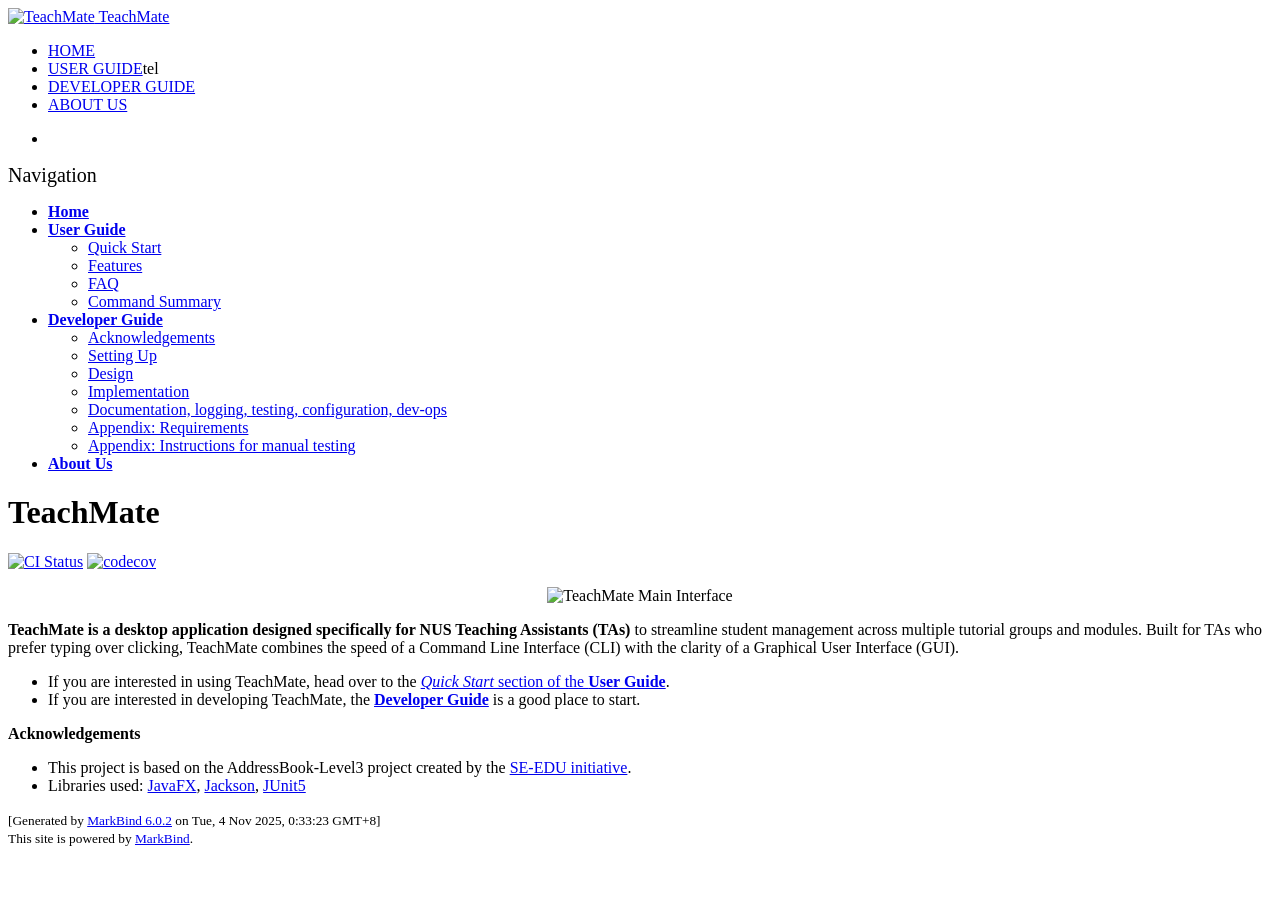
==== commit 0ad15469: "deploy: f99aea3b968e45e3c515c3631e91c2c2814f6ce5" ====
--- a/index.html
+++ b/index.html
@@ -16,7 +16,7 @@
 <div id="app"><!--[--><header sticky><div data-v-2dc82f13><nav class="navbar navbar-expand-md d-print-none navbar-dark bg-dark" data-v-2dc82f13><div class="container-fluid" data-v-2dc82f13><div class="navbar-left" data-v-2dc82f13><!--[--><a href="/tp/index.html" title="Home" class="navbar-brand"><img src="/tp/images/SeEduLogo.png" height="20" alt="TeachMate">
       TeachMate
     </a><!--]--></div><div class="navbar-default" data-v-2dc82f13><ul class="navbar-nav me-auto mt-2 mt-lg-0" data-v-2dc82f13><!--[--> <li><a highlight-on="exact" href="/tp/index.html" class="nav-link">HOME</a></li> <li><a highlight-on="sibling-or-child" href="/tp/UserGuide.html" class="nav-link">USER GUIDE</a>tel
-    </li> <li><a highlight-on="sibling-or-child" href="/tp/DeveloperGuide.html" class="nav-link">DEVELOPER GUIDE</a></li> <li><a highlight-on="exact" href="/tp/AboutUs.html" class="nav-link">ABOUT US</a></li>  <!--]--></ul></div><ul class="navbar-nav navbar-right" data-v-2dc82f13><!--[--><li><a href="https://github.com/se-edu/addressbook-level3" target="_blank" class="nav-link" title="GitHub Repository"><span><span aria-hidden="true" class="fab fa-github"></span></span></a></li><!--]--></ul></div></nav><div style="display:none;" class="lower-navbar-container" data-v-2dc82f13><!--[--><!----><!----><!--]--></div></div></header> <div id="flex-body"><nav id="site-nav" data-v-6b1b63d2><!--[--><div class="site-nav-top"><div class="fw-bold mb-2" style="font-size:1.25rem;">Navigation</div></div> <div class="nav-component slim-scroll"><div class="site-nav-root"><!--[--><ul class="site-nav-list site-nav-list-root" data-v-6b1b63d2><!--[--><li><div class="site-nav-default-list-item site-nav-list-item-0" onclick="handleSiteNavClick(this)"><a href="/tp/index.html"><strong>Home</strong></a></div></li> <li><div class="site-nav-default-list-item site-nav-list-item-0" onclick="handleSiteNavClick(this)"><a href="/tp/UserGuide.html"><strong>User Guide</strong></a> <div class="site-nav-dropdown-btn-container"><i class="site-nav-dropdown-btn-icon site-nav-rotate-icon" onclick="handleSiteNavClick(this.parentNode.parentNode, false); event.stopPropagation();"><span class="glyphicon glyphicon-menu-down" aria-hidden="true"></span></i></div></div><ul class="site-nav-dropdown-container site-nav-dropdown-container-open site-nav-list"><li><div class="site-nav-default-list-item site-nav-list-item-1" onclick="handleSiteNavClick(this)"><a href="/tp/UserGuide.html#quick-start">Quick Start</a></div></li> <li><div class="site-nav-default-list-item site-nav-list-item-1" onclick="handleSiteNavClick(this)"><a href="/tp/UserGuide.html#features">Features</a></div></li> <li><div class="site-nav-default-list-item site-nav-list-item-1" onclick="handleSiteNavClick(this)"><a href="/tp/UserGuide.html#faq">FAQ</a></div></li> <li><div class="site-nav-default-list-item site-nav-list-item-1" onclick="handleSiteNavClick(this)"><a href="/tp/UserGuide.html#command-summary">Command Summary</a></div></li></ul></li> <li><div class="site-nav-default-list-item site-nav-list-item-0" onclick="handleSiteNavClick(this)"><a href="/tp/DeveloperGuide.html"><strong>Developer Guide</strong></a> <div class="site-nav-dropdown-btn-container"><i class="site-nav-dropdown-btn-icon site-nav-rotate-icon" onclick="handleSiteNavClick(this.parentNode.parentNode, false); event.stopPropagation();"><span class="glyphicon glyphicon-menu-down" aria-hidden="true"></span></i></div></div><ul class="site-nav-dropdown-container site-nav-dropdown-container-open site-nav-list"><li><div class="site-nav-default-list-item site-nav-list-item-1" onclick="handleSiteNavClick(this)"><a href="/tp/DeveloperGuide.html#acknowledgements">Acknowledgements</a></div></li> <li><div class="site-nav-default-list-item site-nav-list-item-1" onclick="handleSiteNavClick(this)"><a href="/tp/DeveloperGuide.html#setting-up-getting-started">Setting Up</a></div></li> <li><div class="site-nav-default-list-item site-nav-list-item-1" onclick="handleSiteNavClick(this)"><a href="/tp/DeveloperGuide.html#design">Design</a></div></li> <li><div class="site-nav-default-list-item site-nav-list-item-1" onclick="handleSiteNavClick(this)"><a href="/tp/DeveloperGuide.html#implementation">Implementation</a></div></li> <li><div class="site-nav-default-list-item site-nav-list-item-1" onclick="handleSiteNavClick(this)"><a href="/tp/DeveloperGuide.html#documentation-logging-testing-configuration-dev-ops">Documentation, logging, testing, configuration, dev-ops</a></div></li> <li><div class="site-nav-default-list-item site-nav-list-item-1" onclick="handleSiteNavClick(this)"><a href="/tp/DeveloperGuide.html#appendix-requirements">Appendix: Requirements</a></div></li> <li><div class="site-nav-default-list-item site-nav-list-item-1" onclick="handleSiteNavClick(this)"><a href="/tp/DeveloperGuide.html#appendix-instructions-for-manual-testing">Appendix: Instructions for manual testing</a></div></li></ul></li> <li><div class="site-nav-default-list-item site-nav-list-item-0" onclick="handleSiteNavClick(this)"><a href="/tp/AboutUs.html"><strong>About Us</strong></a></div></li><!--]--><!--v-if--></ul><!--]--></div></div><!--]--><!--v-if--></nav> <div id="content-wrapper"><h1 id="teachmate">TeachMate<a class="fa fa-anchor" href="#teachmate" onclick="event.stopPropagation()"></a></h1> <p><a href="https://github.com/AY2526S1-CS2103T-F11-3/tp/actions"><img src="https://github.com/AY2526S1-CS2103T-F11-3/tp/workflows/Java%20CI/badge.svg" alt="CI Status" class="img-fluid"></a> <a href="https://codecov.io/gh/AY2526S1-CS2103T-F11-3/tp"><img src="https://codecov.io/gh/AY2526S1-CS2103T-F11-3/tp/branch/master/graph/badge.svg" alt="codecov" class="img-fluid"></a></p> <p align="center"><img src="/tp/images/tp_home.png" alt="TeachMate Main Interface" width="600"></p> <p><strong>TeachMate is a desktop application designed specifically for NUS Teaching Assistants (TAs)</strong> to streamline student management across multiple tutorial groups and modules. Built for TAs who prefer typing over clicking, TeachMate combines the speed of a Command Line Interface (CLI) with the clarity of a Graphical User Interface (GUI).</p> <ul><li>If you are interested in using TeachMate, head over to the <a href="/tp/UserGuide.html#quick-start"><em>Quick Start</em> section of the <strong>User Guide</strong></a>.</li> <li>If you are interested in developing TeachMate, the <a href="/tp/DeveloperGuide.html"><strong>Developer Guide</strong></a> is a good place to start.</li></ul> <p><strong>Acknowledgements</strong></p> <ul><li>This project is based on the AddressBook-Level3 project created by the <a href="https://se-education.org">SE-EDU initiative</a>.</li> <li>Libraries used: <a href="https://openjfx.io/">JavaFX</a>, <a href="https://github.com/FasterXML/jackson">Jackson</a>, <a href="https://github.com/junit-team/junit5">JUnit5</a></li></ul></div> <nav id="page-nav" data-v-6b1b63d2><!--[--><div class="nav-component slim-scroll"></div><!--]--><!--v-if--></nav> <div class="scroll-top-button fa-lg d-print-none" style="display:none;bottom:2%;right:2%;position:fixed;" aria-hidden="true"><!--[--><i class="fas fa-arrow-circle-up"></i><!--]--></div></div> <footer><div class="text-center"><small>[Generated by <a href="https://markbind.org/">MarkBind 6.0.2</a> on Tue, 4 Nov 2025, 0:01:54 GMT+8]</small><br> <small>This site is powered by <a href="https://markbind.org/">MarkBind</a>.</small></div></footer><!--]--></div>
+    </li> <li><a highlight-on="sibling-or-child" href="/tp/DeveloperGuide.html" class="nav-link">DEVELOPER GUIDE</a></li> <li><a highlight-on="exact" href="/tp/AboutUs.html" class="nav-link">ABOUT US</a></li>  <!--]--></ul></div><ul class="navbar-nav navbar-right" data-v-2dc82f13><!--[--><li><a href="https://github.com/se-edu/addressbook-level3" target="_blank" class="nav-link" title="GitHub Repository"><span><span aria-hidden="true" class="fab fa-github"></span></span></a></li><!--]--></ul></div></nav><div style="display:none;" class="lower-navbar-container" data-v-2dc82f13><!--[--><!----><!----><!--]--></div></div></header> <div id="flex-body"><nav id="site-nav" data-v-6b1b63d2><!--[--><div class="site-nav-top"><div class="fw-bold mb-2" style="font-size:1.25rem;">Navigation</div></div> <div class="nav-component slim-scroll"><div class="site-nav-root"><!--[--><ul class="site-nav-list site-nav-list-root" data-v-6b1b63d2><!--[--><li><div class="site-nav-default-list-item site-nav-list-item-0" onclick="handleSiteNavClick(this)"><a href="/tp/index.html"><strong>Home</strong></a></div></li> <li><div class="site-nav-default-list-item site-nav-list-item-0" onclick="handleSiteNavClick(this)"><a href="/tp/UserGuide.html"><strong>User Guide</strong></a> <div class="site-nav-dropdown-btn-container"><i class="site-nav-dropdown-btn-icon site-nav-rotate-icon" onclick="handleSiteNavClick(this.parentNode.parentNode, false); event.stopPropagation();"><span class="glyphicon glyphicon-menu-down" aria-hidden="true"></span></i></div></div><ul class="site-nav-dropdown-container site-nav-dropdown-container-open site-nav-list"><li><div class="site-nav-default-list-item site-nav-list-item-1" onclick="handleSiteNavClick(this)"><a href="/tp/UserGuide.html#quick-start">Quick Start</a></div></li> <li><div class="site-nav-default-list-item site-nav-list-item-1" onclick="handleSiteNavClick(this)"><a href="/tp/UserGuide.html#features">Features</a></div></li> <li><div class="site-nav-default-list-item site-nav-list-item-1" onclick="handleSiteNavClick(this)"><a href="/tp/UserGuide.html#faq">FAQ</a></div></li> <li><div class="site-nav-default-list-item site-nav-list-item-1" onclick="handleSiteNavClick(this)"><a href="/tp/UserGuide.html#command-summary">Command Summary</a></div></li></ul></li> <li><div class="site-nav-default-list-item site-nav-list-item-0" onclick="handleSiteNavClick(this)"><a href="/tp/DeveloperGuide.html"><strong>Developer Guide</strong></a> <div class="site-nav-dropdown-btn-container"><i class="site-nav-dropdown-btn-icon site-nav-rotate-icon" onclick="handleSiteNavClick(this.parentNode.parentNode, false); event.stopPropagation();"><span class="glyphicon glyphicon-menu-down" aria-hidden="true"></span></i></div></div><ul class="site-nav-dropdown-container site-nav-dropdown-container-open site-nav-list"><li><div class="site-nav-default-list-item site-nav-list-item-1" onclick="handleSiteNavClick(this)"><a href="/tp/DeveloperGuide.html#acknowledgements">Acknowledgements</a></div></li> <li><div class="site-nav-default-list-item site-nav-list-item-1" onclick="handleSiteNavClick(this)"><a href="/tp/DeveloperGuide.html#setting-up-getting-started">Setting Up</a></div></li> <li><div class="site-nav-default-list-item site-nav-list-item-1" onclick="handleSiteNavClick(this)"><a href="/tp/DeveloperGuide.html#design">Design</a></div></li> <li><div class="site-nav-default-list-item site-nav-list-item-1" onclick="handleSiteNavClick(this)"><a href="/tp/DeveloperGuide.html#implementation">Implementation</a></div></li> <li><div class="site-nav-default-list-item site-nav-list-item-1" onclick="handleSiteNavClick(this)"><a href="/tp/DeveloperGuide.html#documentation-logging-testing-configuration-dev-ops">Documentation, logging, testing, configuration, dev-ops</a></div></li> <li><div class="site-nav-default-list-item site-nav-list-item-1" onclick="handleSiteNavClick(this)"><a href="/tp/DeveloperGuide.html#appendix-requirements">Appendix: Requirements</a></div></li> <li><div class="site-nav-default-list-item site-nav-list-item-1" onclick="handleSiteNavClick(this)"><a href="/tp/DeveloperGuide.html#appendix-instructions-for-manual-testing">Appendix: Instructions for manual testing</a></div></li></ul></li> <li><div class="site-nav-default-list-item site-nav-list-item-0" onclick="handleSiteNavClick(this)"><a href="/tp/AboutUs.html"><strong>About Us</strong></a></div></li><!--]--><!--v-if--></ul><!--]--></div></div><!--]--><!--v-if--></nav> <div id="content-wrapper"><h1 id="teachmate">TeachMate<a class="fa fa-anchor" href="#teachmate" onclick="event.stopPropagation()"></a></h1> <p><a href="https://github.com/AY2526S1-CS2103T-F11-3/tp/actions"><img src="https://github.com/AY2526S1-CS2103T-F11-3/tp/workflows/Java%20CI/badge.svg" alt="CI Status" class="img-fluid"></a> <a href="https://codecov.io/gh/AY2526S1-CS2103T-F11-3/tp"><img src="https://codecov.io/gh/AY2526S1-CS2103T-F11-3/tp/branch/master/graph/badge.svg" alt="codecov" class="img-fluid"></a></p> <p align="center"><img src="/tp/images/tp_home.png" alt="TeachMate Main Interface" width="600"></p> <p><strong>TeachMate is a desktop application designed specifically for NUS Teaching Assistants (TAs)</strong> to streamline student management across multiple tutorial groups and modules. Built for TAs who prefer typing over clicking, TeachMate combines the speed of a Command Line Interface (CLI) with the clarity of a Graphical User Interface (GUI).</p> <ul><li>If you are interested in using TeachMate, head over to the <a href="/tp/UserGuide.html#quick-start"><em>Quick Start</em> section of the <strong>User Guide</strong></a>.</li> <li>If you are interested in developing TeachMate, the <a href="/tp/DeveloperGuide.html"><strong>Developer Guide</strong></a> is a good place to start.</li></ul> <p><strong>Acknowledgements</strong></p> <ul><li>This project is based on the AddressBook-Level3 project created by the <a href="https://se-education.org">SE-EDU initiative</a>.</li> <li>Libraries used: <a href="https://openjfx.io/">JavaFX</a>, <a href="https://github.com/FasterXML/jackson">Jackson</a>, <a href="https://github.com/junit-team/junit5">JUnit5</a></li></ul></div> <nav id="page-nav" data-v-6b1b63d2><!--[--><div class="nav-component slim-scroll"></div><!--]--><!--v-if--></nav> <div class="scroll-top-button fa-lg d-print-none" style="display:none;bottom:2%;right:2%;position:fixed;" aria-hidden="true"><!--[--><i class="fas fa-arrow-circle-up"></i><!--]--></div></div> <footer><div class="text-center"><small>[Generated by <a href="https://markbind.org/">MarkBind 6.0.2</a> on Tue, 4 Nov 2025, 0:33:23 GMT+8]</small><br> <small>This site is powered by <a href="https://markbind.org/">MarkBind</a>.</small></div></footer><!--]--></div>
 </body><script src="/tp/markbind/js/bootstrap-utility.min.js"></script>
 <script src="/tp/markbind/js/polyfill.min.js"></script>
 <script src="/tp/markbind/js/vue.global.prod.min.js"></script>
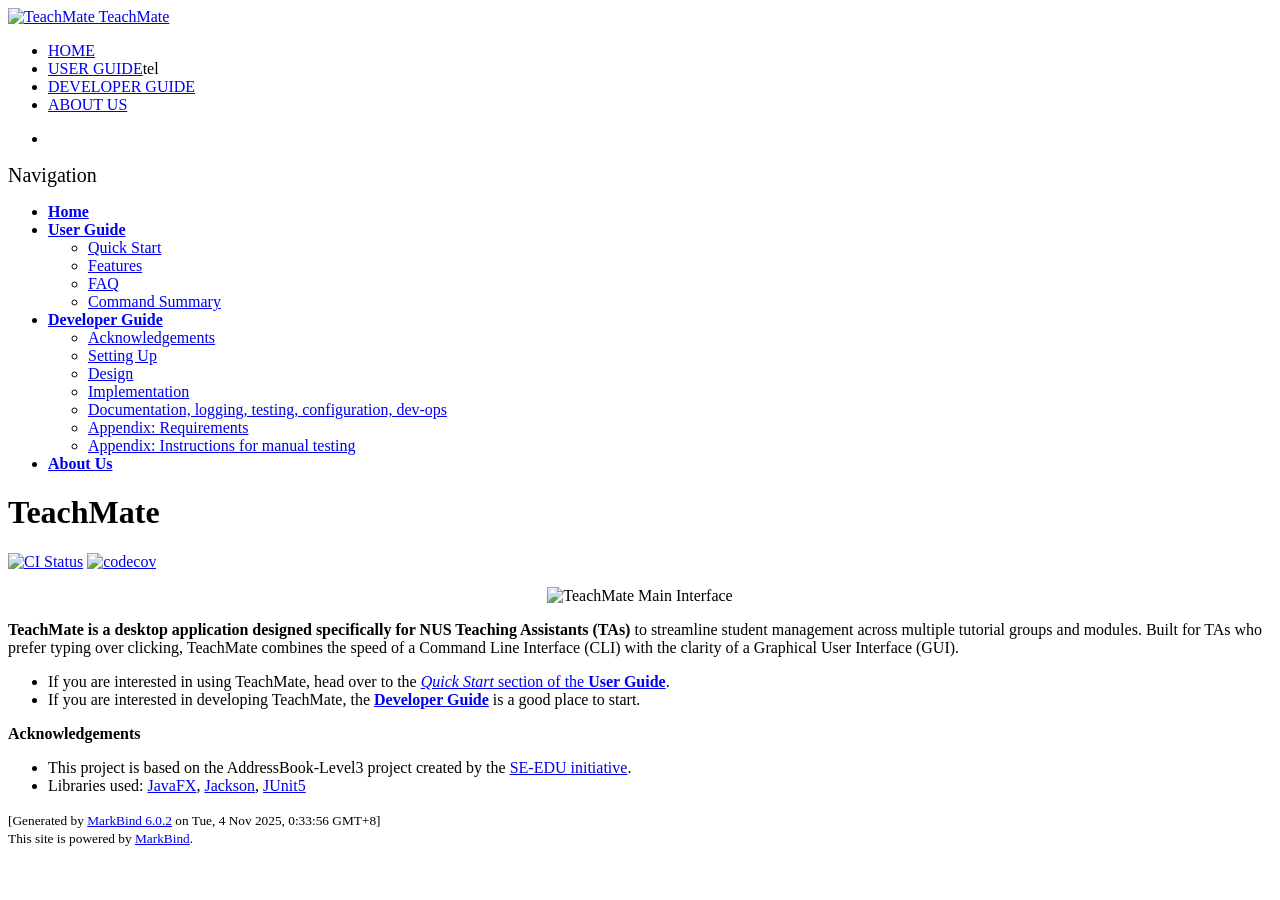
==== commit 9cdbbc48: "deploy: d52c7cd301fd74be29c340bb54f768e57f1f786d" ====
--- a/index.html
+++ b/index.html
@@ -16,7 +16,7 @@
 <div id="app"><!--[--><header sticky><div data-v-2dc82f13><nav class="navbar navbar-expand-md d-print-none navbar-dark bg-dark" data-v-2dc82f13><div class="container-fluid" data-v-2dc82f13><div class="navbar-left" data-v-2dc82f13><!--[--><a href="/tp/index.html" title="Home" class="navbar-brand"><img src="/tp/images/SeEduLogo.png" height="20" alt="TeachMate">
       TeachMate
     </a><!--]--></div><div class="navbar-default" data-v-2dc82f13><ul class="navbar-nav me-auto mt-2 mt-lg-0" data-v-2dc82f13><!--[--> <li><a highlight-on="exact" href="/tp/index.html" class="nav-link">HOME</a></li> <li><a highlight-on="sibling-or-child" href="/tp/UserGuide.html" class="nav-link">USER GUIDE</a>tel
-    </li> <li><a highlight-on="sibling-or-child" href="/tp/DeveloperGuide.html" class="nav-link">DEVELOPER GUIDE</a></li> <li><a highlight-on="exact" href="/tp/AboutUs.html" class="nav-link">ABOUT US</a></li>  <!--]--></ul></div><ul class="navbar-nav navbar-right" data-v-2dc82f13><!--[--><li><a href="https://github.com/se-edu/addressbook-level3" target="_blank" class="nav-link" title="GitHub Repository"><span><span aria-hidden="true" class="fab fa-github"></span></span></a></li><!--]--></ul></div></nav><div style="display:none;" class="lower-navbar-container" data-v-2dc82f13><!--[--><!----><!----><!--]--></div></div></header> <div id="flex-body"><nav id="site-nav" data-v-6b1b63d2><!--[--><div class="site-nav-top"><div class="fw-bold mb-2" style="font-size:1.25rem;">Navigation</div></div> <div class="nav-component slim-scroll"><div class="site-nav-root"><!--[--><ul class="site-nav-list site-nav-list-root" data-v-6b1b63d2><!--[--><li><div class="site-nav-default-list-item site-nav-list-item-0" onclick="handleSiteNavClick(this)"><a href="/tp/index.html"><strong>Home</strong></a></div></li> <li><div class="site-nav-default-list-item site-nav-list-item-0" onclick="handleSiteNavClick(this)"><a href="/tp/UserGuide.html"><strong>User Guide</strong></a> <div class="site-nav-dropdown-btn-container"><i class="site-nav-dropdown-btn-icon site-nav-rotate-icon" onclick="handleSiteNavClick(this.parentNode.parentNode, false); event.stopPropagation();"><span class="glyphicon glyphicon-menu-down" aria-hidden="true"></span></i></div></div><ul class="site-nav-dropdown-container site-nav-dropdown-container-open site-nav-list"><li><div class="site-nav-default-list-item site-nav-list-item-1" onclick="handleSiteNavClick(this)"><a href="/tp/UserGuide.html#quick-start">Quick Start</a></div></li> <li><div class="site-nav-default-list-item site-nav-list-item-1" onclick="handleSiteNavClick(this)"><a href="/tp/UserGuide.html#features">Features</a></div></li> <li><div class="site-nav-default-list-item site-nav-list-item-1" onclick="handleSiteNavClick(this)"><a href="/tp/UserGuide.html#faq">FAQ</a></div></li> <li><div class="site-nav-default-list-item site-nav-list-item-1" onclick="handleSiteNavClick(this)"><a href="/tp/UserGuide.html#command-summary">Command Summary</a></div></li></ul></li> <li><div class="site-nav-default-list-item site-nav-list-item-0" onclick="handleSiteNavClick(this)"><a href="/tp/DeveloperGuide.html"><strong>Developer Guide</strong></a> <div class="site-nav-dropdown-btn-container"><i class="site-nav-dropdown-btn-icon site-nav-rotate-icon" onclick="handleSiteNavClick(this.parentNode.parentNode, false); event.stopPropagation();"><span class="glyphicon glyphicon-menu-down" aria-hidden="true"></span></i></div></div><ul class="site-nav-dropdown-container site-nav-dropdown-container-open site-nav-list"><li><div class="site-nav-default-list-item site-nav-list-item-1" onclick="handleSiteNavClick(this)"><a href="/tp/DeveloperGuide.html#acknowledgements">Acknowledgements</a></div></li> <li><div class="site-nav-default-list-item site-nav-list-item-1" onclick="handleSiteNavClick(this)"><a href="/tp/DeveloperGuide.html#setting-up-getting-started">Setting Up</a></div></li> <li><div class="site-nav-default-list-item site-nav-list-item-1" onclick="handleSiteNavClick(this)"><a href="/tp/DeveloperGuide.html#design">Design</a></div></li> <li><div class="site-nav-default-list-item site-nav-list-item-1" onclick="handleSiteNavClick(this)"><a href="/tp/DeveloperGuide.html#implementation">Implementation</a></div></li> <li><div class="site-nav-default-list-item site-nav-list-item-1" onclick="handleSiteNavClick(this)"><a href="/tp/DeveloperGuide.html#documentation-logging-testing-configuration-dev-ops">Documentation, logging, testing, configuration, dev-ops</a></div></li> <li><div class="site-nav-default-list-item site-nav-list-item-1" onclick="handleSiteNavClick(this)"><a href="/tp/DeveloperGuide.html#appendix-requirements">Appendix: Requirements</a></div></li> <li><div class="site-nav-default-list-item site-nav-list-item-1" onclick="handleSiteNavClick(this)"><a href="/tp/DeveloperGuide.html#appendix-instructions-for-manual-testing">Appendix: Instructions for manual testing</a></div></li></ul></li> <li><div class="site-nav-default-list-item site-nav-list-item-0" onclick="handleSiteNavClick(this)"><a href="/tp/AboutUs.html"><strong>About Us</strong></a></div></li><!--]--><!--v-if--></ul><!--]--></div></div><!--]--><!--v-if--></nav> <div id="content-wrapper"><h1 id="teachmate">TeachMate<a class="fa fa-anchor" href="#teachmate" onclick="event.stopPropagation()"></a></h1> <p><a href="https://github.com/AY2526S1-CS2103T-F11-3/tp/actions"><img src="https://github.com/AY2526S1-CS2103T-F11-3/tp/workflows/Java%20CI/badge.svg" alt="CI Status" class="img-fluid"></a> <a href="https://codecov.io/gh/AY2526S1-CS2103T-F11-3/tp"><img src="https://codecov.io/gh/AY2526S1-CS2103T-F11-3/tp/branch/master/graph/badge.svg" alt="codecov" class="img-fluid"></a></p> <p align="center"><img src="/tp/images/tp_home.png" alt="TeachMate Main Interface" width="600"></p> <p><strong>TeachMate is a desktop application designed specifically for NUS Teaching Assistants (TAs)</strong> to streamline student management across multiple tutorial groups and modules. Built for TAs who prefer typing over clicking, TeachMate combines the speed of a Command Line Interface (CLI) with the clarity of a Graphical User Interface (GUI).</p> <ul><li>If you are interested in using TeachMate, head over to the <a href="/tp/UserGuide.html#quick-start"><em>Quick Start</em> section of the <strong>User Guide</strong></a>.</li> <li>If you are interested in developing TeachMate, the <a href="/tp/DeveloperGuide.html"><strong>Developer Guide</strong></a> is a good place to start.</li></ul> <p><strong>Acknowledgements</strong></p> <ul><li>This project is based on the AddressBook-Level3 project created by the <a href="https://se-education.org">SE-EDU initiative</a>.</li> <li>Libraries used: <a href="https://openjfx.io/">JavaFX</a>, <a href="https://github.com/FasterXML/jackson">Jackson</a>, <a href="https://github.com/junit-team/junit5">JUnit5</a></li></ul></div> <nav id="page-nav" data-v-6b1b63d2><!--[--><div class="nav-component slim-scroll"></div><!--]--><!--v-if--></nav> <div class="scroll-top-button fa-lg d-print-none" style="display:none;bottom:2%;right:2%;position:fixed;" aria-hidden="true"><!--[--><i class="fas fa-arrow-circle-up"></i><!--]--></div></div> <footer><div class="text-center"><small>[Generated by <a href="https://markbind.org/">MarkBind 6.0.2</a> on Tue, 4 Nov 2025, 0:33:23 GMT+8]</small><br> <small>This site is powered by <a href="https://markbind.org/">MarkBind</a>.</small></div></footer><!--]--></div>
+    </li> <li><a highlight-on="sibling-or-child" href="/tp/DeveloperGuide.html" class="nav-link">DEVELOPER GUIDE</a></li> <li><a highlight-on="exact" href="/tp/AboutUs.html" class="nav-link">ABOUT US</a></li>  <!--]--></ul></div><ul class="navbar-nav navbar-right" data-v-2dc82f13><!--[--><li><a href="https://github.com/se-edu/addressbook-level3" target="_blank" class="nav-link" title="GitHub Repository"><span><span aria-hidden="true" class="fab fa-github"></span></span></a></li><!--]--></ul></div></nav><div style="display:none;" class="lower-navbar-container" data-v-2dc82f13><!--[--><!----><!----><!--]--></div></div></header> <div id="flex-body"><nav id="site-nav" data-v-6b1b63d2><!--[--><div class="site-nav-top"><div class="fw-bold mb-2" style="font-size:1.25rem;">Navigation</div></div> <div class="nav-component slim-scroll"><div class="site-nav-root"><!--[--><ul class="site-nav-list site-nav-list-root" data-v-6b1b63d2><!--[--><li><div class="site-nav-default-list-item site-nav-list-item-0" onclick="handleSiteNavClick(this)"><a href="/tp/index.html"><strong>Home</strong></a></div></li> <li><div class="site-nav-default-list-item site-nav-list-item-0" onclick="handleSiteNavClick(this)"><a href="/tp/UserGuide.html"><strong>User Guide</strong></a> <div class="site-nav-dropdown-btn-container"><i class="site-nav-dropdown-btn-icon site-nav-rotate-icon" onclick="handleSiteNavClick(this.parentNode.parentNode, false); event.stopPropagation();"><span class="glyphicon glyphicon-menu-down" aria-hidden="true"></span></i></div></div><ul class="site-nav-dropdown-container site-nav-dropdown-container-open site-nav-list"><li><div class="site-nav-default-list-item site-nav-list-item-1" onclick="handleSiteNavClick(this)"><a href="/tp/UserGuide.html#quick-start">Quick Start</a></div></li> <li><div class="site-nav-default-list-item site-nav-list-item-1" onclick="handleSiteNavClick(this)"><a href="/tp/UserGuide.html#features">Features</a></div></li> <li><div class="site-nav-default-list-item site-nav-list-item-1" onclick="handleSiteNavClick(this)"><a href="/tp/UserGuide.html#faq">FAQ</a></div></li> <li><div class="site-nav-default-list-item site-nav-list-item-1" onclick="handleSiteNavClick(this)"><a href="/tp/UserGuide.html#command-summary">Command Summary</a></div></li></ul></li> <li><div class="site-nav-default-list-item site-nav-list-item-0" onclick="handleSiteNavClick(this)"><a href="/tp/DeveloperGuide.html"><strong>Developer Guide</strong></a> <div class="site-nav-dropdown-btn-container"><i class="site-nav-dropdown-btn-icon site-nav-rotate-icon" onclick="handleSiteNavClick(this.parentNode.parentNode, false); event.stopPropagation();"><span class="glyphicon glyphicon-menu-down" aria-hidden="true"></span></i></div></div><ul class="site-nav-dropdown-container site-nav-dropdown-container-open site-nav-list"><li><div class="site-nav-default-list-item site-nav-list-item-1" onclick="handleSiteNavClick(this)"><a href="/tp/DeveloperGuide.html#acknowledgements">Acknowledgements</a></div></li> <li><div class="site-nav-default-list-item site-nav-list-item-1" onclick="handleSiteNavClick(this)"><a href="/tp/DeveloperGuide.html#setting-up-getting-started">Setting Up</a></div></li> <li><div class="site-nav-default-list-item site-nav-list-item-1" onclick="handleSiteNavClick(this)"><a href="/tp/DeveloperGuide.html#design">Design</a></div></li> <li><div class="site-nav-default-list-item site-nav-list-item-1" onclick="handleSiteNavClick(this)"><a href="/tp/DeveloperGuide.html#implementation">Implementation</a></div></li> <li><div class="site-nav-default-list-item site-nav-list-item-1" onclick="handleSiteNavClick(this)"><a href="/tp/DeveloperGuide.html#documentation-logging-testing-configuration-dev-ops">Documentation, logging, testing, configuration, dev-ops</a></div></li> <li><div class="site-nav-default-list-item site-nav-list-item-1" onclick="handleSiteNavClick(this)"><a href="/tp/DeveloperGuide.html#appendix-requirements">Appendix: Requirements</a></div></li> <li><div class="site-nav-default-list-item site-nav-list-item-1" onclick="handleSiteNavClick(this)"><a href="/tp/DeveloperGuide.html#appendix-instructions-for-manual-testing">Appendix: Instructions for manual testing</a></div></li></ul></li> <li><div class="site-nav-default-list-item site-nav-list-item-0" onclick="handleSiteNavClick(this)"><a href="/tp/AboutUs.html"><strong>About Us</strong></a></div></li><!--]--><!--v-if--></ul><!--]--></div></div><!--]--><!--v-if--></nav> <div id="content-wrapper"><h1 id="teachmate">TeachMate<a class="fa fa-anchor" href="#teachmate" onclick="event.stopPropagation()"></a></h1> <p><a href="https://github.com/AY2526S1-CS2103T-F11-3/tp/actions"><img src="https://github.com/AY2526S1-CS2103T-F11-3/tp/workflows/Java%20CI/badge.svg" alt="CI Status" class="img-fluid"></a> <a href="https://codecov.io/gh/AY2526S1-CS2103T-F11-3/tp"><img src="https://codecov.io/gh/AY2526S1-CS2103T-F11-3/tp/branch/master/graph/badge.svg" alt="codecov" class="img-fluid"></a></p> <p align="center"><img src="/tp/images/tp_home.png" alt="TeachMate Main Interface" width="600"></p> <p><strong>TeachMate is a desktop application designed specifically for NUS Teaching Assistants (TAs)</strong> to streamline student management across multiple tutorial groups and modules. Built for TAs who prefer typing over clicking, TeachMate combines the speed of a Command Line Interface (CLI) with the clarity of a Graphical User Interface (GUI).</p> <ul><li>If you are interested in using TeachMate, head over to the <a href="/tp/UserGuide.html#quick-start"><em>Quick Start</em> section of the <strong>User Guide</strong></a>.</li> <li>If you are interested in developing TeachMate, the <a href="/tp/DeveloperGuide.html"><strong>Developer Guide</strong></a> is a good place to start.</li></ul> <p><strong>Acknowledgements</strong></p> <ul><li>This project is based on the AddressBook-Level3 project created by the <a href="https://se-education.org">SE-EDU initiative</a>.</li> <li>Libraries used: <a href="https://openjfx.io/">JavaFX</a>, <a href="https://github.com/FasterXML/jackson">Jackson</a>, <a href="https://github.com/junit-team/junit5">JUnit5</a></li></ul></div> <nav id="page-nav" data-v-6b1b63d2><!--[--><div class="nav-component slim-scroll"></div><!--]--><!--v-if--></nav> <div class="scroll-top-button fa-lg d-print-none" style="display:none;bottom:2%;right:2%;position:fixed;" aria-hidden="true"><!--[--><i class="fas fa-arrow-circle-up"></i><!--]--></div></div> <footer><div class="text-center"><small>[Generated by <a href="https://markbind.org/">MarkBind 6.0.2</a> on Tue, 4 Nov 2025, 0:33:56 GMT+8]</small><br> <small>This site is powered by <a href="https://markbind.org/">MarkBind</a>.</small></div></footer><!--]--></div>
 </body><script src="/tp/markbind/js/bootstrap-utility.min.js"></script>
 <script src="/tp/markbind/js/polyfill.min.js"></script>
 <script src="/tp/markbind/js/vue.global.prod.min.js"></script>
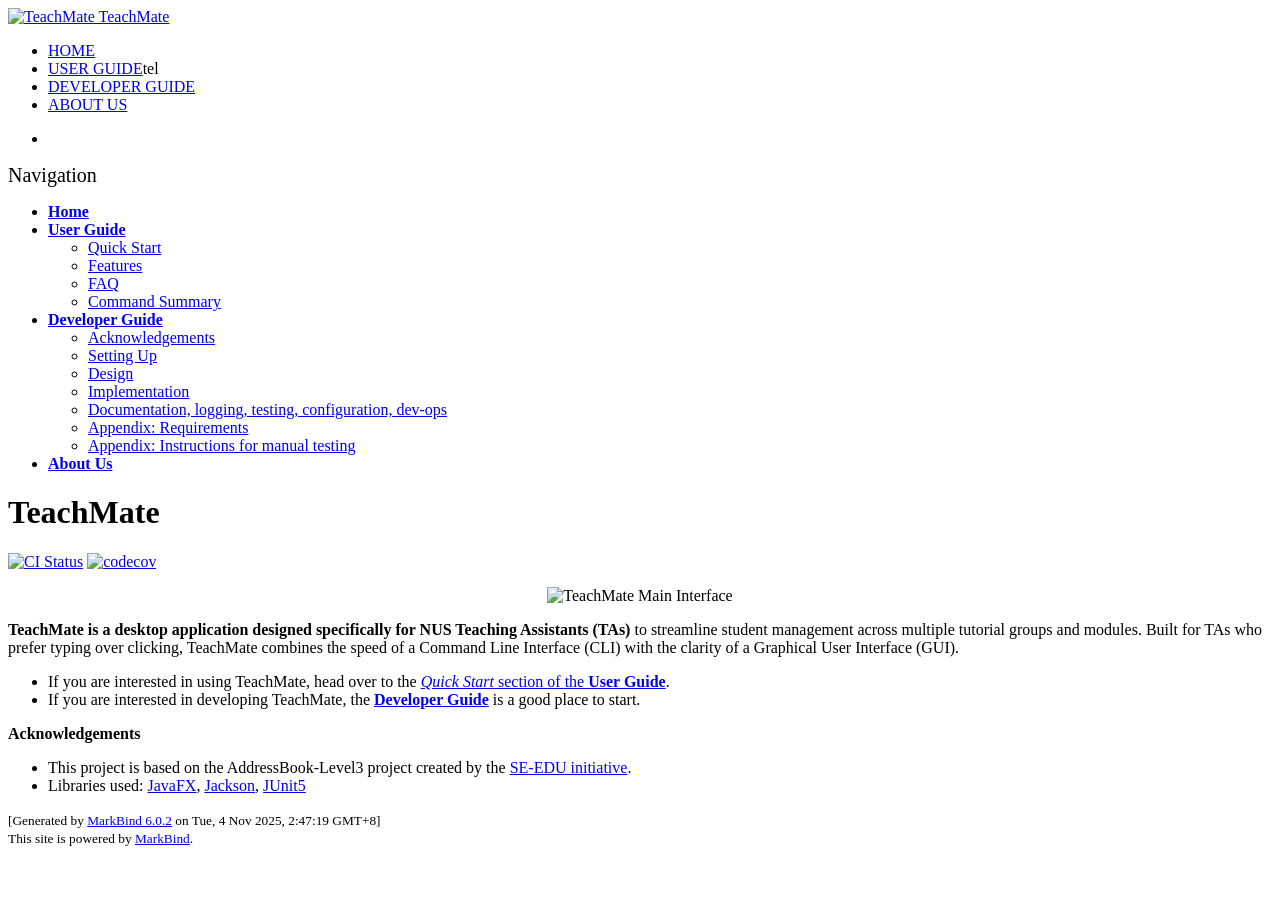
==== commit c053d1f8: "deploy: 126d7778db64362d470db6018b63635472c9890b" ====
--- a/index.html
+++ b/index.html
@@ -16,7 +16,7 @@
 <div id="app"><!--[--><header sticky><div data-v-2dc82f13><nav class="navbar navbar-expand-md d-print-none navbar-dark bg-dark" data-v-2dc82f13><div class="container-fluid" data-v-2dc82f13><div class="navbar-left" data-v-2dc82f13><!--[--><a href="/tp/index.html" title="Home" class="navbar-brand"><img src="/tp/images/SeEduLogo.png" height="20" alt="TeachMate">
       TeachMate
     </a><!--]--></div><div class="navbar-default" data-v-2dc82f13><ul class="navbar-nav me-auto mt-2 mt-lg-0" data-v-2dc82f13><!--[--> <li><a highlight-on="exact" href="/tp/index.html" class="nav-link">HOME</a></li> <li><a highlight-on="sibling-or-child" href="/tp/UserGuide.html" class="nav-link">USER GUIDE</a>tel
-    </li> <li><a highlight-on="sibling-or-child" href="/tp/DeveloperGuide.html" class="nav-link">DEVELOPER GUIDE</a></li> <li><a highlight-on="exact" href="/tp/AboutUs.html" class="nav-link">ABOUT US</a></li>  <!--]--></ul></div><ul class="navbar-nav navbar-right" data-v-2dc82f13><!--[--><li><a href="https://github.com/se-edu/addressbook-level3" target="_blank" class="nav-link" title="GitHub Repository"><span><span aria-hidden="true" class="fab fa-github"></span></span></a></li><!--]--></ul></div></nav><div style="display:none;" class="lower-navbar-container" data-v-2dc82f13><!--[--><!----><!----><!--]--></div></div></header> <div id="flex-body"><nav id="site-nav" data-v-6b1b63d2><!--[--><div class="site-nav-top"><div class="fw-bold mb-2" style="font-size:1.25rem;">Navigation</div></div> <div class="nav-component slim-scroll"><div class="site-nav-root"><!--[--><ul class="site-nav-list site-nav-list-root" data-v-6b1b63d2><!--[--><li><div class="site-nav-default-list-item site-nav-list-item-0" onclick="handleSiteNavClick(this)"><a href="/tp/index.html"><strong>Home</strong></a></div></li> <li><div class="site-nav-default-list-item site-nav-list-item-0" onclick="handleSiteNavClick(this)"><a href="/tp/UserGuide.html"><strong>User Guide</strong></a> <div class="site-nav-dropdown-btn-container"><i class="site-nav-dropdown-btn-icon site-nav-rotate-icon" onclick="handleSiteNavClick(this.parentNode.parentNode, false); event.stopPropagation();"><span class="glyphicon glyphicon-menu-down" aria-hidden="true"></span></i></div></div><ul class="site-nav-dropdown-container site-nav-dropdown-container-open site-nav-list"><li><div class="site-nav-default-list-item site-nav-list-item-1" onclick="handleSiteNavClick(this)"><a href="/tp/UserGuide.html#quick-start">Quick Start</a></div></li> <li><div class="site-nav-default-list-item site-nav-list-item-1" onclick="handleSiteNavClick(this)"><a href="/tp/UserGuide.html#features">Features</a></div></li> <li><div class="site-nav-default-list-item site-nav-list-item-1" onclick="handleSiteNavClick(this)"><a href="/tp/UserGuide.html#faq">FAQ</a></div></li> <li><div class="site-nav-default-list-item site-nav-list-item-1" onclick="handleSiteNavClick(this)"><a href="/tp/UserGuide.html#command-summary">Command Summary</a></div></li></ul></li> <li><div class="site-nav-default-list-item site-nav-list-item-0" onclick="handleSiteNavClick(this)"><a href="/tp/DeveloperGuide.html"><strong>Developer Guide</strong></a> <div class="site-nav-dropdown-btn-container"><i class="site-nav-dropdown-btn-icon site-nav-rotate-icon" onclick="handleSiteNavClick(this.parentNode.parentNode, false); event.stopPropagation();"><span class="glyphicon glyphicon-menu-down" aria-hidden="true"></span></i></div></div><ul class="site-nav-dropdown-container site-nav-dropdown-container-open site-nav-list"><li><div class="site-nav-default-list-item site-nav-list-item-1" onclick="handleSiteNavClick(this)"><a href="/tp/DeveloperGuide.html#acknowledgements">Acknowledgements</a></div></li> <li><div class="site-nav-default-list-item site-nav-list-item-1" onclick="handleSiteNavClick(this)"><a href="/tp/DeveloperGuide.html#setting-up-getting-started">Setting Up</a></div></li> <li><div class="site-nav-default-list-item site-nav-list-item-1" onclick="handleSiteNavClick(this)"><a href="/tp/DeveloperGuide.html#design">Design</a></div></li> <li><div class="site-nav-default-list-item site-nav-list-item-1" onclick="handleSiteNavClick(this)"><a href="/tp/DeveloperGuide.html#implementation">Implementation</a></div></li> <li><div class="site-nav-default-list-item site-nav-list-item-1" onclick="handleSiteNavClick(this)"><a href="/tp/DeveloperGuide.html#documentation-logging-testing-configuration-dev-ops">Documentation, logging, testing, configuration, dev-ops</a></div></li> <li><div class="site-nav-default-list-item site-nav-list-item-1" onclick="handleSiteNavClick(this)"><a href="/tp/DeveloperGuide.html#appendix-requirements">Appendix: Requirements</a></div></li> <li><div class="site-nav-default-list-item site-nav-list-item-1" onclick="handleSiteNavClick(this)"><a href="/tp/DeveloperGuide.html#appendix-instructions-for-manual-testing">Appendix: Instructions for manual testing</a></div></li></ul></li> <li><div class="site-nav-default-list-item site-nav-list-item-0" onclick="handleSiteNavClick(this)"><a href="/tp/AboutUs.html"><strong>About Us</strong></a></div></li><!--]--><!--v-if--></ul><!--]--></div></div><!--]--><!--v-if--></nav> <div id="content-wrapper"><h1 id="teachmate">TeachMate<a class="fa fa-anchor" href="#teachmate" onclick="event.stopPropagation()"></a></h1> <p><a href="https://github.com/AY2526S1-CS2103T-F11-3/tp/actions"><img src="https://github.com/AY2526S1-CS2103T-F11-3/tp/workflows/Java%20CI/badge.svg" alt="CI Status" class="img-fluid"></a> <a href="https://codecov.io/gh/AY2526S1-CS2103T-F11-3/tp"><img src="https://codecov.io/gh/AY2526S1-CS2103T-F11-3/tp/branch/master/graph/badge.svg" alt="codecov" class="img-fluid"></a></p> <p align="center"><img src="/tp/images/tp_home.png" alt="TeachMate Main Interface" width="600"></p> <p><strong>TeachMate is a desktop application designed specifically for NUS Teaching Assistants (TAs)</strong> to streamline student management across multiple tutorial groups and modules. Built for TAs who prefer typing over clicking, TeachMate combines the speed of a Command Line Interface (CLI) with the clarity of a Graphical User Interface (GUI).</p> <ul><li>If you are interested in using TeachMate, head over to the <a href="/tp/UserGuide.html#quick-start"><em>Quick Start</em> section of the <strong>User Guide</strong></a>.</li> <li>If you are interested in developing TeachMate, the <a href="/tp/DeveloperGuide.html"><strong>Developer Guide</strong></a> is a good place to start.</li></ul> <p><strong>Acknowledgements</strong></p> <ul><li>This project is based on the AddressBook-Level3 project created by the <a href="https://se-education.org">SE-EDU initiative</a>.</li> <li>Libraries used: <a href="https://openjfx.io/">JavaFX</a>, <a href="https://github.com/FasterXML/jackson">Jackson</a>, <a href="https://github.com/junit-team/junit5">JUnit5</a></li></ul></div> <nav id="page-nav" data-v-6b1b63d2><!--[--><div class="nav-component slim-scroll"></div><!--]--><!--v-if--></nav> <div class="scroll-top-button fa-lg d-print-none" style="display:none;bottom:2%;right:2%;position:fixed;" aria-hidden="true"><!--[--><i class="fas fa-arrow-circle-up"></i><!--]--></div></div> <footer><div class="text-center"><small>[Generated by <a href="https://markbind.org/">MarkBind 6.0.2</a> on Tue, 4 Nov 2025, 0:33:56 GMT+8]</small><br> <small>This site is powered by <a href="https://markbind.org/">MarkBind</a>.</small></div></footer><!--]--></div>
+    </li> <li><a highlight-on="sibling-or-child" href="/tp/DeveloperGuide.html" class="nav-link">DEVELOPER GUIDE</a></li> <li><a highlight-on="exact" href="/tp/AboutUs.html" class="nav-link">ABOUT US</a></li>  <!--]--></ul></div><ul class="navbar-nav navbar-right" data-v-2dc82f13><!--[--><li><a href="https://github.com/se-edu/addressbook-level3" target="_blank" class="nav-link" title="GitHub Repository"><span><span aria-hidden="true" class="fab fa-github"></span></span></a></li><!--]--></ul></div></nav><div style="display:none;" class="lower-navbar-container" data-v-2dc82f13><!--[--><!----><!----><!--]--></div></div></header> <div id="flex-body"><nav id="site-nav" data-v-6b1b63d2><!--[--><div class="site-nav-top"><div class="fw-bold mb-2" style="font-size:1.25rem;">Navigation</div></div> <div class="nav-component slim-scroll"><div class="site-nav-root"><!--[--><ul class="site-nav-list site-nav-list-root" data-v-6b1b63d2><!--[--><li><div class="site-nav-default-list-item site-nav-list-item-0" onclick="handleSiteNavClick(this)"><a href="/tp/index.html"><strong>Home</strong></a></div></li> <li><div class="site-nav-default-list-item site-nav-list-item-0" onclick="handleSiteNavClick(this)"><a href="/tp/UserGuide.html"><strong>User Guide</strong></a> <div class="site-nav-dropdown-btn-container"><i class="site-nav-dropdown-btn-icon site-nav-rotate-icon" onclick="handleSiteNavClick(this.parentNode.parentNode, false); event.stopPropagation();"><span class="glyphicon glyphicon-menu-down" aria-hidden="true"></span></i></div></div><ul class="site-nav-dropdown-container site-nav-dropdown-container-open site-nav-list"><li><div class="site-nav-default-list-item site-nav-list-item-1" onclick="handleSiteNavClick(this)"><a href="/tp/UserGuide.html#quick-start">Quick Start</a></div></li> <li><div class="site-nav-default-list-item site-nav-list-item-1" onclick="handleSiteNavClick(this)"><a href="/tp/UserGuide.html#features">Features</a></div></li> <li><div class="site-nav-default-list-item site-nav-list-item-1" onclick="handleSiteNavClick(this)"><a href="/tp/UserGuide.html#faq">FAQ</a></div></li> <li><div class="site-nav-default-list-item site-nav-list-item-1" onclick="handleSiteNavClick(this)"><a href="/tp/UserGuide.html#command-summary">Command Summary</a></div></li></ul></li> <li><div class="site-nav-default-list-item site-nav-list-item-0" onclick="handleSiteNavClick(this)"><a href="/tp/DeveloperGuide.html"><strong>Developer Guide</strong></a> <div class="site-nav-dropdown-btn-container"><i class="site-nav-dropdown-btn-icon site-nav-rotate-icon" onclick="handleSiteNavClick(this.parentNode.parentNode, false); event.stopPropagation();"><span class="glyphicon glyphicon-menu-down" aria-hidden="true"></span></i></div></div><ul class="site-nav-dropdown-container site-nav-dropdown-container-open site-nav-list"><li><div class="site-nav-default-list-item site-nav-list-item-1" onclick="handleSiteNavClick(this)"><a href="/tp/DeveloperGuide.html#acknowledgements">Acknowledgements</a></div></li> <li><div class="site-nav-default-list-item site-nav-list-item-1" onclick="handleSiteNavClick(this)"><a href="/tp/DeveloperGuide.html#setting-up-getting-started">Setting Up</a></div></li> <li><div class="site-nav-default-list-item site-nav-list-item-1" onclick="handleSiteNavClick(this)"><a href="/tp/DeveloperGuide.html#design">Design</a></div></li> <li><div class="site-nav-default-list-item site-nav-list-item-1" onclick="handleSiteNavClick(this)"><a href="/tp/DeveloperGuide.html#implementation">Implementation</a></div></li> <li><div class="site-nav-default-list-item site-nav-list-item-1" onclick="handleSiteNavClick(this)"><a href="/tp/DeveloperGuide.html#documentation-logging-testing-configuration-dev-ops">Documentation, logging, testing, configuration, dev-ops</a></div></li> <li><div class="site-nav-default-list-item site-nav-list-item-1" onclick="handleSiteNavClick(this)"><a href="/tp/DeveloperGuide.html#appendix-requirements">Appendix: Requirements</a></div></li> <li><div class="site-nav-default-list-item site-nav-list-item-1" onclick="handleSiteNavClick(this)"><a href="/tp/DeveloperGuide.html#appendix-instructions-for-manual-testing">Appendix: Instructions for manual testing</a></div></li></ul></li> <li><div class="site-nav-default-list-item site-nav-list-item-0" onclick="handleSiteNavClick(this)"><a href="/tp/AboutUs.html"><strong>About Us</strong></a></div></li><!--]--><!--v-if--></ul><!--]--></div></div><!--]--><!--v-if--></nav> <div id="content-wrapper"><h1 id="teachmate">TeachMate<a class="fa fa-anchor" href="#teachmate" onclick="event.stopPropagation()"></a></h1> <p><a href="https://github.com/AY2526S1-CS2103T-F11-3/tp/actions"><img src="https://github.com/AY2526S1-CS2103T-F11-3/tp/workflows/Java%20CI/badge.svg" alt="CI Status" class="img-fluid"></a> <a href="https://codecov.io/gh/AY2526S1-CS2103T-F11-3/tp"><img src="https://codecov.io/gh/AY2526S1-CS2103T-F11-3/tp/branch/master/graph/badge.svg" alt="codecov" class="img-fluid"></a></p> <p align="center"><img src="/tp/images/tp_home.png" alt="TeachMate Main Interface" width="600"></p> <p><strong>TeachMate is a desktop application designed specifically for NUS Teaching Assistants (TAs)</strong> to streamline student management across multiple tutorial groups and modules. Built for TAs who prefer typing over clicking, TeachMate combines the speed of a Command Line Interface (CLI) with the clarity of a Graphical User Interface (GUI).</p> <ul><li>If you are interested in using TeachMate, head over to the <a href="/tp/UserGuide.html#quick-start"><em>Quick Start</em> section of the <strong>User Guide</strong></a>.</li> <li>If you are interested in developing TeachMate, the <a href="/tp/DeveloperGuide.html"><strong>Developer Guide</strong></a> is a good place to start.</li></ul> <p><strong>Acknowledgements</strong></p> <ul><li>This project is based on the AddressBook-Level3 project created by the <a href="https://se-education.org">SE-EDU initiative</a>.</li> <li>Libraries used: <a href="https://openjfx.io/">JavaFX</a>, <a href="https://github.com/FasterXML/jackson">Jackson</a>, <a href="https://github.com/junit-team/junit5">JUnit5</a></li></ul></div> <nav id="page-nav" data-v-6b1b63d2><!--[--><div class="nav-component slim-scroll"></div><!--]--><!--v-if--></nav> <div class="scroll-top-button fa-lg d-print-none" style="display:none;bottom:2%;right:2%;position:fixed;" aria-hidden="true"><!--[--><i class="fas fa-arrow-circle-up"></i><!--]--></div></div> <footer><div class="text-center"><small>[Generated by <a href="https://markbind.org/">MarkBind 6.0.2</a> on Tue, 4 Nov 2025, 2:47:19 GMT+8]</small><br> <small>This site is powered by <a href="https://markbind.org/">MarkBind</a>.</small></div></footer><!--]--></div>
 </body><script src="/tp/markbind/js/bootstrap-utility.min.js"></script>
 <script src="/tp/markbind/js/polyfill.min.js"></script>
 <script src="/tp/markbind/js/vue.global.prod.min.js"></script>
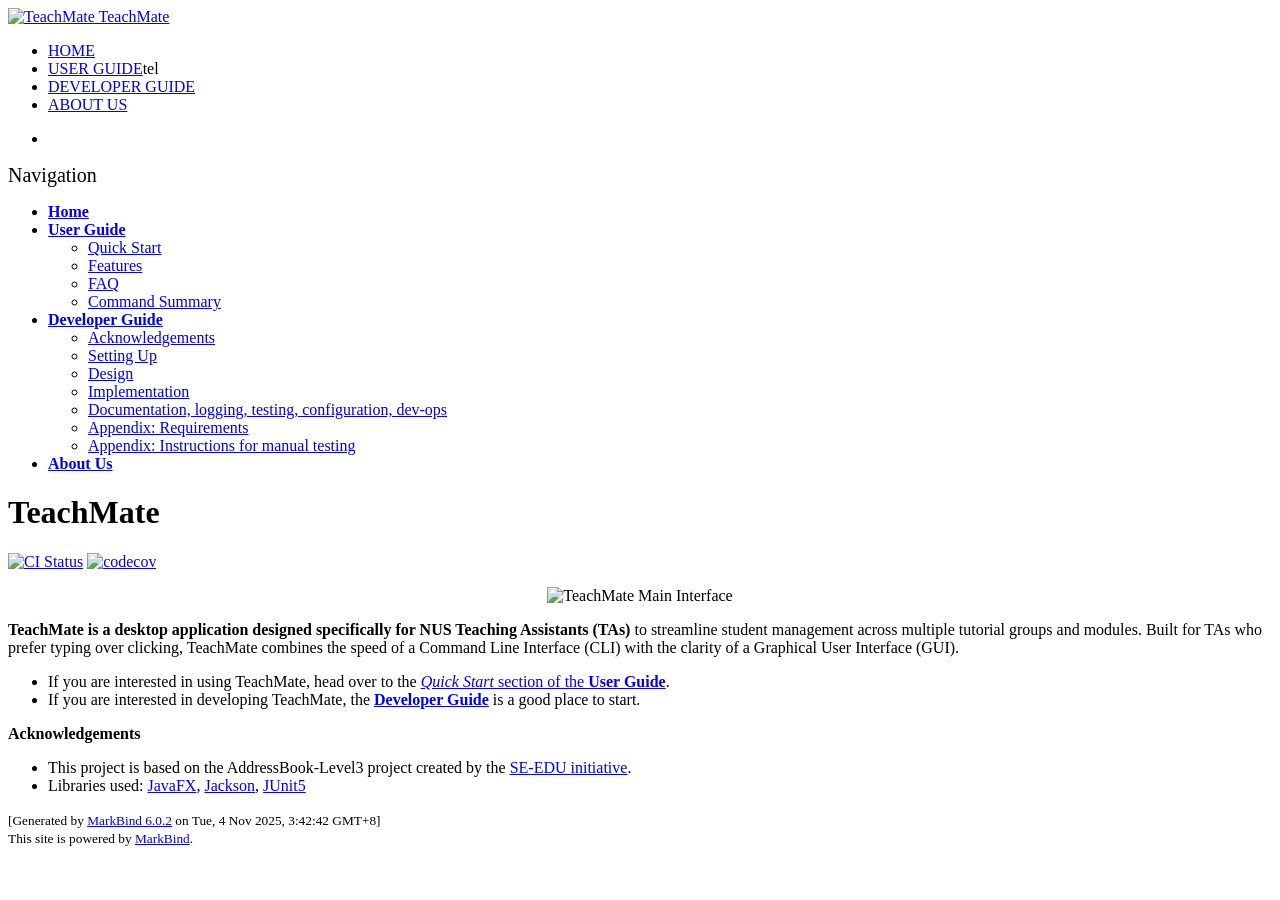
==== commit 6396187d: "deploy: d9e651cce27386f92969910a7d85f2cb6c0ac1a5" ====
--- a/index.html
+++ b/index.html
@@ -16,7 +16,7 @@
 <div id="app"><!--[--><header sticky><div data-v-2dc82f13><nav class="navbar navbar-expand-md d-print-none navbar-dark bg-dark" data-v-2dc82f13><div class="container-fluid" data-v-2dc82f13><div class="navbar-left" data-v-2dc82f13><!--[--><a href="/tp/index.html" title="Home" class="navbar-brand"><img src="/tp/images/SeEduLogo.png" height="20" alt="TeachMate">
       TeachMate
     </a><!--]--></div><div class="navbar-default" data-v-2dc82f13><ul class="navbar-nav me-auto mt-2 mt-lg-0" data-v-2dc82f13><!--[--> <li><a highlight-on="exact" href="/tp/index.html" class="nav-link">HOME</a></li> <li><a highlight-on="sibling-or-child" href="/tp/UserGuide.html" class="nav-link">USER GUIDE</a>tel
-    </li> <li><a highlight-on="sibling-or-child" href="/tp/DeveloperGuide.html" class="nav-link">DEVELOPER GUIDE</a></li> <li><a highlight-on="exact" href="/tp/AboutUs.html" class="nav-link">ABOUT US</a></li>  <!--]--></ul></div><ul class="navbar-nav navbar-right" data-v-2dc82f13><!--[--><li><a href="https://github.com/se-edu/addressbook-level3" target="_blank" class="nav-link" title="GitHub Repository"><span><span aria-hidden="true" class="fab fa-github"></span></span></a></li><!--]--></ul></div></nav><div style="display:none;" class="lower-navbar-container" data-v-2dc82f13><!--[--><!----><!----><!--]--></div></div></header> <div id="flex-body"><nav id="site-nav" data-v-6b1b63d2><!--[--><div class="site-nav-top"><div class="fw-bold mb-2" style="font-size:1.25rem;">Navigation</div></div> <div class="nav-component slim-scroll"><div class="site-nav-root"><!--[--><ul class="site-nav-list site-nav-list-root" data-v-6b1b63d2><!--[--><li><div class="site-nav-default-list-item site-nav-list-item-0" onclick="handleSiteNavClick(this)"><a href="/tp/index.html"><strong>Home</strong></a></div></li> <li><div class="site-nav-default-list-item site-nav-list-item-0" onclick="handleSiteNavClick(this)"><a href="/tp/UserGuide.html"><strong>User Guide</strong></a> <div class="site-nav-dropdown-btn-container"><i class="site-nav-dropdown-btn-icon site-nav-rotate-icon" onclick="handleSiteNavClick(this.parentNode.parentNode, false); event.stopPropagation();"><span class="glyphicon glyphicon-menu-down" aria-hidden="true"></span></i></div></div><ul class="site-nav-dropdown-container site-nav-dropdown-container-open site-nav-list"><li><div class="site-nav-default-list-item site-nav-list-item-1" onclick="handleSiteNavClick(this)"><a href="/tp/UserGuide.html#quick-start">Quick Start</a></div></li> <li><div class="site-nav-default-list-item site-nav-list-item-1" onclick="handleSiteNavClick(this)"><a href="/tp/UserGuide.html#features">Features</a></div></li> <li><div class="site-nav-default-list-item site-nav-list-item-1" onclick="handleSiteNavClick(this)"><a href="/tp/UserGuide.html#faq">FAQ</a></div></li> <li><div class="site-nav-default-list-item site-nav-list-item-1" onclick="handleSiteNavClick(this)"><a href="/tp/UserGuide.html#command-summary">Command Summary</a></div></li></ul></li> <li><div class="site-nav-default-list-item site-nav-list-item-0" onclick="handleSiteNavClick(this)"><a href="/tp/DeveloperGuide.html"><strong>Developer Guide</strong></a> <div class="site-nav-dropdown-btn-container"><i class="site-nav-dropdown-btn-icon site-nav-rotate-icon" onclick="handleSiteNavClick(this.parentNode.parentNode, false); event.stopPropagation();"><span class="glyphicon glyphicon-menu-down" aria-hidden="true"></span></i></div></div><ul class="site-nav-dropdown-container site-nav-dropdown-container-open site-nav-list"><li><div class="site-nav-default-list-item site-nav-list-item-1" onclick="handleSiteNavClick(this)"><a href="/tp/DeveloperGuide.html#acknowledgements">Acknowledgements</a></div></li> <li><div class="site-nav-default-list-item site-nav-list-item-1" onclick="handleSiteNavClick(this)"><a href="/tp/DeveloperGuide.html#setting-up-getting-started">Setting Up</a></div></li> <li><div class="site-nav-default-list-item site-nav-list-item-1" onclick="handleSiteNavClick(this)"><a href="/tp/DeveloperGuide.html#design">Design</a></div></li> <li><div class="site-nav-default-list-item site-nav-list-item-1" onclick="handleSiteNavClick(this)"><a href="/tp/DeveloperGuide.html#implementation">Implementation</a></div></li> <li><div class="site-nav-default-list-item site-nav-list-item-1" onclick="handleSiteNavClick(this)"><a href="/tp/DeveloperGuide.html#documentation-logging-testing-configuration-dev-ops">Documentation, logging, testing, configuration, dev-ops</a></div></li> <li><div class="site-nav-default-list-item site-nav-list-item-1" onclick="handleSiteNavClick(this)"><a href="/tp/DeveloperGuide.html#appendix-requirements">Appendix: Requirements</a></div></li> <li><div class="site-nav-default-list-item site-nav-list-item-1" onclick="handleSiteNavClick(this)"><a href="/tp/DeveloperGuide.html#appendix-instructions-for-manual-testing">Appendix: Instructions for manual testing</a></div></li></ul></li> <li><div class="site-nav-default-list-item site-nav-list-item-0" onclick="handleSiteNavClick(this)"><a href="/tp/AboutUs.html"><strong>About Us</strong></a></div></li><!--]--><!--v-if--></ul><!--]--></div></div><!--]--><!--v-if--></nav> <div id="content-wrapper"><h1 id="teachmate">TeachMate<a class="fa fa-anchor" href="#teachmate" onclick="event.stopPropagation()"></a></h1> <p><a href="https://github.com/AY2526S1-CS2103T-F11-3/tp/actions"><img src="https://github.com/AY2526S1-CS2103T-F11-3/tp/workflows/Java%20CI/badge.svg" alt="CI Status" class="img-fluid"></a> <a href="https://codecov.io/gh/AY2526S1-CS2103T-F11-3/tp"><img src="https://codecov.io/gh/AY2526S1-CS2103T-F11-3/tp/branch/master/graph/badge.svg" alt="codecov" class="img-fluid"></a></p> <p align="center"><img src="/tp/images/tp_home.png" alt="TeachMate Main Interface" width="600"></p> <p><strong>TeachMate is a desktop application designed specifically for NUS Teaching Assistants (TAs)</strong> to streamline student management across multiple tutorial groups and modules. Built for TAs who prefer typing over clicking, TeachMate combines the speed of a Command Line Interface (CLI) with the clarity of a Graphical User Interface (GUI).</p> <ul><li>If you are interested in using TeachMate, head over to the <a href="/tp/UserGuide.html#quick-start"><em>Quick Start</em> section of the <strong>User Guide</strong></a>.</li> <li>If you are interested in developing TeachMate, the <a href="/tp/DeveloperGuide.html"><strong>Developer Guide</strong></a> is a good place to start.</li></ul> <p><strong>Acknowledgements</strong></p> <ul><li>This project is based on the AddressBook-Level3 project created by the <a href="https://se-education.org">SE-EDU initiative</a>.</li> <li>Libraries used: <a href="https://openjfx.io/">JavaFX</a>, <a href="https://github.com/FasterXML/jackson">Jackson</a>, <a href="https://github.com/junit-team/junit5">JUnit5</a></li></ul></div> <nav id="page-nav" data-v-6b1b63d2><!--[--><div class="nav-component slim-scroll"></div><!--]--><!--v-if--></nav> <div class="scroll-top-button fa-lg d-print-none" style="display:none;bottom:2%;right:2%;position:fixed;" aria-hidden="true"><!--[--><i class="fas fa-arrow-circle-up"></i><!--]--></div></div> <footer><div class="text-center"><small>[Generated by <a href="https://markbind.org/">MarkBind 6.0.2</a> on Tue, 4 Nov 2025, 2:47:19 GMT+8]</small><br> <small>This site is powered by <a href="https://markbind.org/">MarkBind</a>.</small></div></footer><!--]--></div>
+    </li> <li><a highlight-on="sibling-or-child" href="/tp/DeveloperGuide.html" class="nav-link">DEVELOPER GUIDE</a></li> <li><a highlight-on="exact" href="/tp/AboutUs.html" class="nav-link">ABOUT US</a></li>  <!--]--></ul></div><ul class="navbar-nav navbar-right" data-v-2dc82f13><!--[--><li><a href="https://github.com/se-edu/addressbook-level3" target="_blank" class="nav-link" title="GitHub Repository"><span><span aria-hidden="true" class="fab fa-github"></span></span></a></li><!--]--></ul></div></nav><div style="display:none;" class="lower-navbar-container" data-v-2dc82f13><!--[--><!----><!----><!--]--></div></div></header> <div id="flex-body"><nav id="site-nav" data-v-6b1b63d2><!--[--><div class="site-nav-top"><div class="fw-bold mb-2" style="font-size:1.25rem;">Navigation</div></div> <div class="nav-component slim-scroll"><div class="site-nav-root"><!--[--><ul class="site-nav-list site-nav-list-root" data-v-6b1b63d2><!--[--><li><div class="site-nav-default-list-item site-nav-list-item-0" onclick="handleSiteNavClick(this)"><a href="/tp/index.html"><strong>Home</strong></a></div></li> <li><div class="site-nav-default-list-item site-nav-list-item-0" onclick="handleSiteNavClick(this)"><a href="/tp/UserGuide.html"><strong>User Guide</strong></a> <div class="site-nav-dropdown-btn-container"><i class="site-nav-dropdown-btn-icon site-nav-rotate-icon" onclick="handleSiteNavClick(this.parentNode.parentNode, false); event.stopPropagation();"><span class="glyphicon glyphicon-menu-down" aria-hidden="true"></span></i></div></div><ul class="site-nav-dropdown-container site-nav-dropdown-container-open site-nav-list"><li><div class="site-nav-default-list-item site-nav-list-item-1" onclick="handleSiteNavClick(this)"><a href="/tp/UserGuide.html#quick-start">Quick Start</a></div></li> <li><div class="site-nav-default-list-item site-nav-list-item-1" onclick="handleSiteNavClick(this)"><a href="/tp/UserGuide.html#features">Features</a></div></li> <li><div class="site-nav-default-list-item site-nav-list-item-1" onclick="handleSiteNavClick(this)"><a href="/tp/UserGuide.html#faq">FAQ</a></div></li> <li><div class="site-nav-default-list-item site-nav-list-item-1" onclick="handleSiteNavClick(this)"><a href="/tp/UserGuide.html#command-summary">Command Summary</a></div></li></ul></li> <li><div class="site-nav-default-list-item site-nav-list-item-0" onclick="handleSiteNavClick(this)"><a href="/tp/DeveloperGuide.html"><strong>Developer Guide</strong></a> <div class="site-nav-dropdown-btn-container"><i class="site-nav-dropdown-btn-icon site-nav-rotate-icon" onclick="handleSiteNavClick(this.parentNode.parentNode, false); event.stopPropagation();"><span class="glyphicon glyphicon-menu-down" aria-hidden="true"></span></i></div></div><ul class="site-nav-dropdown-container site-nav-dropdown-container-open site-nav-list"><li><div class="site-nav-default-list-item site-nav-list-item-1" onclick="handleSiteNavClick(this)"><a href="/tp/DeveloperGuide.html#acknowledgements">Acknowledgements</a></div></li> <li><div class="site-nav-default-list-item site-nav-list-item-1" onclick="handleSiteNavClick(this)"><a href="/tp/DeveloperGuide.html#setting-up-getting-started">Setting Up</a></div></li> <li><div class="site-nav-default-list-item site-nav-list-item-1" onclick="handleSiteNavClick(this)"><a href="/tp/DeveloperGuide.html#design">Design</a></div></li> <li><div class="site-nav-default-list-item site-nav-list-item-1" onclick="handleSiteNavClick(this)"><a href="/tp/DeveloperGuide.html#implementation">Implementation</a></div></li> <li><div class="site-nav-default-list-item site-nav-list-item-1" onclick="handleSiteNavClick(this)"><a href="/tp/DeveloperGuide.html#documentation-logging-testing-configuration-dev-ops">Documentation, logging, testing, configuration, dev-ops</a></div></li> <li><div class="site-nav-default-list-item site-nav-list-item-1" onclick="handleSiteNavClick(this)"><a href="/tp/DeveloperGuide.html#appendix-requirements">Appendix: Requirements</a></div></li> <li><div class="site-nav-default-list-item site-nav-list-item-1" onclick="handleSiteNavClick(this)"><a href="/tp/DeveloperGuide.html#appendix-instructions-for-manual-testing">Appendix: Instructions for manual testing</a></div></li></ul></li> <li><div class="site-nav-default-list-item site-nav-list-item-0" onclick="handleSiteNavClick(this)"><a href="/tp/AboutUs.html"><strong>About Us</strong></a></div></li><!--]--><!--v-if--></ul><!--]--></div></div><!--]--><!--v-if--></nav> <div id="content-wrapper"><h1 id="teachmate">TeachMate<a class="fa fa-anchor" href="#teachmate" onclick="event.stopPropagation()"></a></h1> <p><a href="https://github.com/AY2526S1-CS2103T-F11-3/tp/actions"><img src="https://github.com/AY2526S1-CS2103T-F11-3/tp/workflows/Java%20CI/badge.svg" alt="CI Status" class="img-fluid"></a> <a href="https://codecov.io/gh/AY2526S1-CS2103T-F11-3/tp"><img src="https://codecov.io/gh/AY2526S1-CS2103T-F11-3/tp/branch/master/graph/badge.svg" alt="codecov" class="img-fluid"></a></p> <p align="center"><img src="/tp/images/tp_home.png" alt="TeachMate Main Interface" width="600"></p> <p><strong>TeachMate is a desktop application designed specifically for NUS Teaching Assistants (TAs)</strong> to streamline student management across multiple tutorial groups and modules. Built for TAs who prefer typing over clicking, TeachMate combines the speed of a Command Line Interface (CLI) with the clarity of a Graphical User Interface (GUI).</p> <ul><li>If you are interested in using TeachMate, head over to the <a href="/tp/UserGuide.html#quick-start"><em>Quick Start</em> section of the <strong>User Guide</strong></a>.</li> <li>If you are interested in developing TeachMate, the <a href="/tp/DeveloperGuide.html"><strong>Developer Guide</strong></a> is a good place to start.</li></ul> <p><strong>Acknowledgements</strong></p> <ul><li>This project is based on the AddressBook-Level3 project created by the <a href="https://se-education.org">SE-EDU initiative</a>.</li> <li>Libraries used: <a href="https://openjfx.io/">JavaFX</a>, <a href="https://github.com/FasterXML/jackson">Jackson</a>, <a href="https://github.com/junit-team/junit5">JUnit5</a></li></ul></div> <nav id="page-nav" data-v-6b1b63d2><!--[--><div class="nav-component slim-scroll"></div><!--]--><!--v-if--></nav> <div class="scroll-top-button fa-lg d-print-none" style="display:none;bottom:2%;right:2%;position:fixed;" aria-hidden="true"><!--[--><i class="fas fa-arrow-circle-up"></i><!--]--></div></div> <footer><div class="text-center"><small>[Generated by <a href="https://markbind.org/">MarkBind 6.0.2</a> on Tue, 4 Nov 2025, 3:42:42 GMT+8]</small><br> <small>This site is powered by <a href="https://markbind.org/">MarkBind</a>.</small></div></footer><!--]--></div>
 </body><script src="/tp/markbind/js/bootstrap-utility.min.js"></script>
 <script src="/tp/markbind/js/polyfill.min.js"></script>
 <script src="/tp/markbind/js/vue.global.prod.min.js"></script>
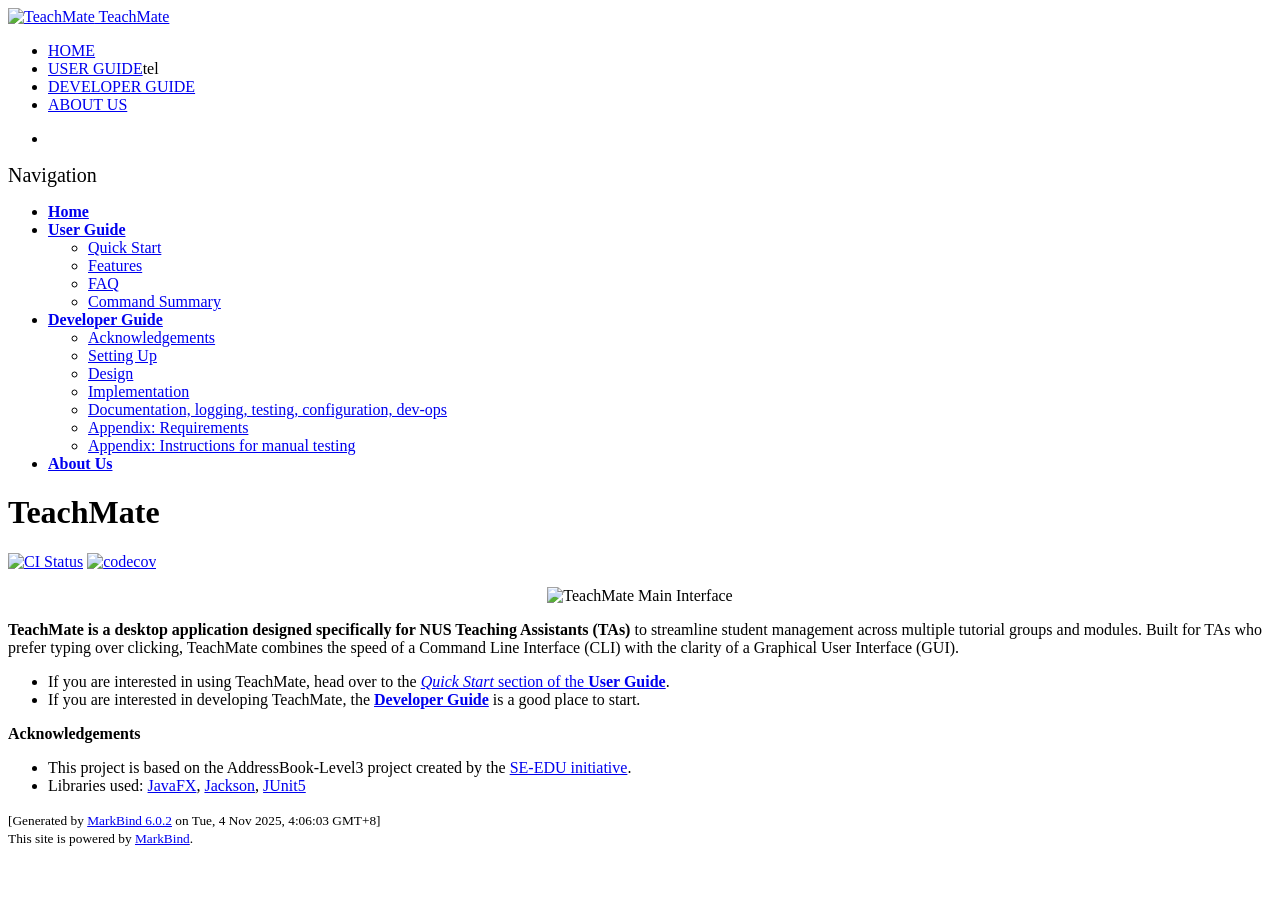
==== commit 9e433d41: "deploy: 73f029b171906f722e244444b889124b4affb3a0" ====
--- a/index.html
+++ b/index.html
@@ -16,7 +16,7 @@
 <div id="app"><!--[--><header sticky><div data-v-2dc82f13><nav class="navbar navbar-expand-md d-print-none navbar-dark bg-dark" data-v-2dc82f13><div class="container-fluid" data-v-2dc82f13><div class="navbar-left" data-v-2dc82f13><!--[--><a href="/tp/index.html" title="Home" class="navbar-brand"><img src="/tp/images/SeEduLogo.png" height="20" alt="TeachMate">
       TeachMate
     </a><!--]--></div><div class="navbar-default" data-v-2dc82f13><ul class="navbar-nav me-auto mt-2 mt-lg-0" data-v-2dc82f13><!--[--> <li><a highlight-on="exact" href="/tp/index.html" class="nav-link">HOME</a></li> <li><a highlight-on="sibling-or-child" href="/tp/UserGuide.html" class="nav-link">USER GUIDE</a>tel
-    </li> <li><a highlight-on="sibling-or-child" href="/tp/DeveloperGuide.html" class="nav-link">DEVELOPER GUIDE</a></li> <li><a highlight-on="exact" href="/tp/AboutUs.html" class="nav-link">ABOUT US</a></li>  <!--]--></ul></div><ul class="navbar-nav navbar-right" data-v-2dc82f13><!--[--><li><a href="https://github.com/se-edu/addressbook-level3" target="_blank" class="nav-link" title="GitHub Repository"><span><span aria-hidden="true" class="fab fa-github"></span></span></a></li><!--]--></ul></div></nav><div style="display:none;" class="lower-navbar-container" data-v-2dc82f13><!--[--><!----><!----><!--]--></div></div></header> <div id="flex-body"><nav id="site-nav" data-v-6b1b63d2><!--[--><div class="site-nav-top"><div class="fw-bold mb-2" style="font-size:1.25rem;">Navigation</div></div> <div class="nav-component slim-scroll"><div class="site-nav-root"><!--[--><ul class="site-nav-list site-nav-list-root" data-v-6b1b63d2><!--[--><li><div class="site-nav-default-list-item site-nav-list-item-0" onclick="handleSiteNavClick(this)"><a href="/tp/index.html"><strong>Home</strong></a></div></li> <li><div class="site-nav-default-list-item site-nav-list-item-0" onclick="handleSiteNavClick(this)"><a href="/tp/UserGuide.html"><strong>User Guide</strong></a> <div class="site-nav-dropdown-btn-container"><i class="site-nav-dropdown-btn-icon site-nav-rotate-icon" onclick="handleSiteNavClick(this.parentNode.parentNode, false); event.stopPropagation();"><span class="glyphicon glyphicon-menu-down" aria-hidden="true"></span></i></div></div><ul class="site-nav-dropdown-container site-nav-dropdown-container-open site-nav-list"><li><div class="site-nav-default-list-item site-nav-list-item-1" onclick="handleSiteNavClick(this)"><a href="/tp/UserGuide.html#quick-start">Quick Start</a></div></li> <li><div class="site-nav-default-list-item site-nav-list-item-1" onclick="handleSiteNavClick(this)"><a href="/tp/UserGuide.html#features">Features</a></div></li> <li><div class="site-nav-default-list-item site-nav-list-item-1" onclick="handleSiteNavClick(this)"><a href="/tp/UserGuide.html#faq">FAQ</a></div></li> <li><div class="site-nav-default-list-item site-nav-list-item-1" onclick="handleSiteNavClick(this)"><a href="/tp/UserGuide.html#command-summary">Command Summary</a></div></li></ul></li> <li><div class="site-nav-default-list-item site-nav-list-item-0" onclick="handleSiteNavClick(this)"><a href="/tp/DeveloperGuide.html"><strong>Developer Guide</strong></a> <div class="site-nav-dropdown-btn-container"><i class="site-nav-dropdown-btn-icon site-nav-rotate-icon" onclick="handleSiteNavClick(this.parentNode.parentNode, false); event.stopPropagation();"><span class="glyphicon glyphicon-menu-down" aria-hidden="true"></span></i></div></div><ul class="site-nav-dropdown-container site-nav-dropdown-container-open site-nav-list"><li><div class="site-nav-default-list-item site-nav-list-item-1" onclick="handleSiteNavClick(this)"><a href="/tp/DeveloperGuide.html#acknowledgements">Acknowledgements</a></div></li> <li><div class="site-nav-default-list-item site-nav-list-item-1" onclick="handleSiteNavClick(this)"><a href="/tp/DeveloperGuide.html#setting-up-getting-started">Setting Up</a></div></li> <li><div class="site-nav-default-list-item site-nav-list-item-1" onclick="handleSiteNavClick(this)"><a href="/tp/DeveloperGuide.html#design">Design</a></div></li> <li><div class="site-nav-default-list-item site-nav-list-item-1" onclick="handleSiteNavClick(this)"><a href="/tp/DeveloperGuide.html#implementation">Implementation</a></div></li> <li><div class="site-nav-default-list-item site-nav-list-item-1" onclick="handleSiteNavClick(this)"><a href="/tp/DeveloperGuide.html#documentation-logging-testing-configuration-dev-ops">Documentation, logging, testing, configuration, dev-ops</a></div></li> <li><div class="site-nav-default-list-item site-nav-list-item-1" onclick="handleSiteNavClick(this)"><a href="/tp/DeveloperGuide.html#appendix-requirements">Appendix: Requirements</a></div></li> <li><div class="site-nav-default-list-item site-nav-list-item-1" onclick="handleSiteNavClick(this)"><a href="/tp/DeveloperGuide.html#appendix-instructions-for-manual-testing">Appendix: Instructions for manual testing</a></div></li></ul></li> <li><div class="site-nav-default-list-item site-nav-list-item-0" onclick="handleSiteNavClick(this)"><a href="/tp/AboutUs.html"><strong>About Us</strong></a></div></li><!--]--><!--v-if--></ul><!--]--></div></div><!--]--><!--v-if--></nav> <div id="content-wrapper"><h1 id="teachmate">TeachMate<a class="fa fa-anchor" href="#teachmate" onclick="event.stopPropagation()"></a></h1> <p><a href="https://github.com/AY2526S1-CS2103T-F11-3/tp/actions"><img src="https://github.com/AY2526S1-CS2103T-F11-3/tp/workflows/Java%20CI/badge.svg" alt="CI Status" class="img-fluid"></a> <a href="https://codecov.io/gh/AY2526S1-CS2103T-F11-3/tp"><img src="https://codecov.io/gh/AY2526S1-CS2103T-F11-3/tp/branch/master/graph/badge.svg" alt="codecov" class="img-fluid"></a></p> <p align="center"><img src="/tp/images/tp_home.png" alt="TeachMate Main Interface" width="600"></p> <p><strong>TeachMate is a desktop application designed specifically for NUS Teaching Assistants (TAs)</strong> to streamline student management across multiple tutorial groups and modules. Built for TAs who prefer typing over clicking, TeachMate combines the speed of a Command Line Interface (CLI) with the clarity of a Graphical User Interface (GUI).</p> <ul><li>If you are interested in using TeachMate, head over to the <a href="/tp/UserGuide.html#quick-start"><em>Quick Start</em> section of the <strong>User Guide</strong></a>.</li> <li>If you are interested in developing TeachMate, the <a href="/tp/DeveloperGuide.html"><strong>Developer Guide</strong></a> is a good place to start.</li></ul> <p><strong>Acknowledgements</strong></p> <ul><li>This project is based on the AddressBook-Level3 project created by the <a href="https://se-education.org">SE-EDU initiative</a>.</li> <li>Libraries used: <a href="https://openjfx.io/">JavaFX</a>, <a href="https://github.com/FasterXML/jackson">Jackson</a>, <a href="https://github.com/junit-team/junit5">JUnit5</a></li></ul></div> <nav id="page-nav" data-v-6b1b63d2><!--[--><div class="nav-component slim-scroll"></div><!--]--><!--v-if--></nav> <div class="scroll-top-button fa-lg d-print-none" style="display:none;bottom:2%;right:2%;position:fixed;" aria-hidden="true"><!--[--><i class="fas fa-arrow-circle-up"></i><!--]--></div></div> <footer><div class="text-center"><small>[Generated by <a href="https://markbind.org/">MarkBind 6.0.2</a> on Tue, 4 Nov 2025, 3:42:42 GMT+8]</small><br> <small>This site is powered by <a href="https://markbind.org/">MarkBind</a>.</small></div></footer><!--]--></div>
+    </li> <li><a highlight-on="sibling-or-child" href="/tp/DeveloperGuide.html" class="nav-link">DEVELOPER GUIDE</a></li> <li><a highlight-on="exact" href="/tp/AboutUs.html" class="nav-link">ABOUT US</a></li>  <!--]--></ul></div><ul class="navbar-nav navbar-right" data-v-2dc82f13><!--[--><li><a href="https://github.com/se-edu/addressbook-level3" target="_blank" class="nav-link" title="GitHub Repository"><span><span aria-hidden="true" class="fab fa-github"></span></span></a></li><!--]--></ul></div></nav><div style="display:none;" class="lower-navbar-container" data-v-2dc82f13><!--[--><!----><!----><!--]--></div></div></header> <div id="flex-body"><nav id="site-nav" data-v-6b1b63d2><!--[--><div class="site-nav-top"><div class="fw-bold mb-2" style="font-size:1.25rem;">Navigation</div></div> <div class="nav-component slim-scroll"><div class="site-nav-root"><!--[--><ul class="site-nav-list site-nav-list-root" data-v-6b1b63d2><!--[--><li><div class="site-nav-default-list-item site-nav-list-item-0" onclick="handleSiteNavClick(this)"><a href="/tp/index.html"><strong>Home</strong></a></div></li> <li><div class="site-nav-default-list-item site-nav-list-item-0" onclick="handleSiteNavClick(this)"><a href="/tp/UserGuide.html"><strong>User Guide</strong></a> <div class="site-nav-dropdown-btn-container"><i class="site-nav-dropdown-btn-icon site-nav-rotate-icon" onclick="handleSiteNavClick(this.parentNode.parentNode, false); event.stopPropagation();"><span class="glyphicon glyphicon-menu-down" aria-hidden="true"></span></i></div></div><ul class="site-nav-dropdown-container site-nav-dropdown-container-open site-nav-list"><li><div class="site-nav-default-list-item site-nav-list-item-1" onclick="handleSiteNavClick(this)"><a href="/tp/UserGuide.html#quick-start">Quick Start</a></div></li> <li><div class="site-nav-default-list-item site-nav-list-item-1" onclick="handleSiteNavClick(this)"><a href="/tp/UserGuide.html#features">Features</a></div></li> <li><div class="site-nav-default-list-item site-nav-list-item-1" onclick="handleSiteNavClick(this)"><a href="/tp/UserGuide.html#faq">FAQ</a></div></li> <li><div class="site-nav-default-list-item site-nav-list-item-1" onclick="handleSiteNavClick(this)"><a href="/tp/UserGuide.html#command-summary">Command Summary</a></div></li></ul></li> <li><div class="site-nav-default-list-item site-nav-list-item-0" onclick="handleSiteNavClick(this)"><a href="/tp/DeveloperGuide.html"><strong>Developer Guide</strong></a> <div class="site-nav-dropdown-btn-container"><i class="site-nav-dropdown-btn-icon site-nav-rotate-icon" onclick="handleSiteNavClick(this.parentNode.parentNode, false); event.stopPropagation();"><span class="glyphicon glyphicon-menu-down" aria-hidden="true"></span></i></div></div><ul class="site-nav-dropdown-container site-nav-dropdown-container-open site-nav-list"><li><div class="site-nav-default-list-item site-nav-list-item-1" onclick="handleSiteNavClick(this)"><a href="/tp/DeveloperGuide.html#acknowledgements">Acknowledgements</a></div></li> <li><div class="site-nav-default-list-item site-nav-list-item-1" onclick="handleSiteNavClick(this)"><a href="/tp/DeveloperGuide.html#setting-up-getting-started">Setting Up</a></div></li> <li><div class="site-nav-default-list-item site-nav-list-item-1" onclick="handleSiteNavClick(this)"><a href="/tp/DeveloperGuide.html#design">Design</a></div></li> <li><div class="site-nav-default-list-item site-nav-list-item-1" onclick="handleSiteNavClick(this)"><a href="/tp/DeveloperGuide.html#implementation">Implementation</a></div></li> <li><div class="site-nav-default-list-item site-nav-list-item-1" onclick="handleSiteNavClick(this)"><a href="/tp/DeveloperGuide.html#documentation-logging-testing-configuration-dev-ops">Documentation, logging, testing, configuration, dev-ops</a></div></li> <li><div class="site-nav-default-list-item site-nav-list-item-1" onclick="handleSiteNavClick(this)"><a href="/tp/DeveloperGuide.html#appendix-requirements">Appendix: Requirements</a></div></li> <li><div class="site-nav-default-list-item site-nav-list-item-1" onclick="handleSiteNavClick(this)"><a href="/tp/DeveloperGuide.html#appendix-instructions-for-manual-testing">Appendix: Instructions for manual testing</a></div></li></ul></li> <li><div class="site-nav-default-list-item site-nav-list-item-0" onclick="handleSiteNavClick(this)"><a href="/tp/AboutUs.html"><strong>About Us</strong></a></div></li><!--]--><!--v-if--></ul><!--]--></div></div><!--]--><!--v-if--></nav> <div id="content-wrapper"><h1 id="teachmate">TeachMate<a class="fa fa-anchor" href="#teachmate" onclick="event.stopPropagation()"></a></h1> <p><a href="https://github.com/AY2526S1-CS2103T-F11-3/tp/actions"><img src="https://github.com/AY2526S1-CS2103T-F11-3/tp/workflows/Java%20CI/badge.svg" alt="CI Status" class="img-fluid"></a> <a href="https://codecov.io/gh/AY2526S1-CS2103T-F11-3/tp"><img src="https://codecov.io/gh/AY2526S1-CS2103T-F11-3/tp/branch/master/graph/badge.svg" alt="codecov" class="img-fluid"></a></p> <p align="center"><img src="/tp/images/tp_home.png" alt="TeachMate Main Interface" width="600"></p> <p><strong>TeachMate is a desktop application designed specifically for NUS Teaching Assistants (TAs)</strong> to streamline student management across multiple tutorial groups and modules. Built for TAs who prefer typing over clicking, TeachMate combines the speed of a Command Line Interface (CLI) with the clarity of a Graphical User Interface (GUI).</p> <ul><li>If you are interested in using TeachMate, head over to the <a href="/tp/UserGuide.html#quick-start"><em>Quick Start</em> section of the <strong>User Guide</strong></a>.</li> <li>If you are interested in developing TeachMate, the <a href="/tp/DeveloperGuide.html"><strong>Developer Guide</strong></a> is a good place to start.</li></ul> <p><strong>Acknowledgements</strong></p> <ul><li>This project is based on the AddressBook-Level3 project created by the <a href="https://se-education.org">SE-EDU initiative</a>.</li> <li>Libraries used: <a href="https://openjfx.io/">JavaFX</a>, <a href="https://github.com/FasterXML/jackson">Jackson</a>, <a href="https://github.com/junit-team/junit5">JUnit5</a></li></ul></div> <nav id="page-nav" data-v-6b1b63d2><!--[--><div class="nav-component slim-scroll"></div><!--]--><!--v-if--></nav> <div class="scroll-top-button fa-lg d-print-none" style="display:none;bottom:2%;right:2%;position:fixed;" aria-hidden="true"><!--[--><i class="fas fa-arrow-circle-up"></i><!--]--></div></div> <footer><div class="text-center"><small>[Generated by <a href="https://markbind.org/">MarkBind 6.0.2</a> on Tue, 4 Nov 2025, 4:06:03 GMT+8]</small><br> <small>This site is powered by <a href="https://markbind.org/">MarkBind</a>.</small></div></footer><!--]--></div>
 </body><script src="/tp/markbind/js/bootstrap-utility.min.js"></script>
 <script src="/tp/markbind/js/polyfill.min.js"></script>
 <script src="/tp/markbind/js/vue.global.prod.min.js"></script>
